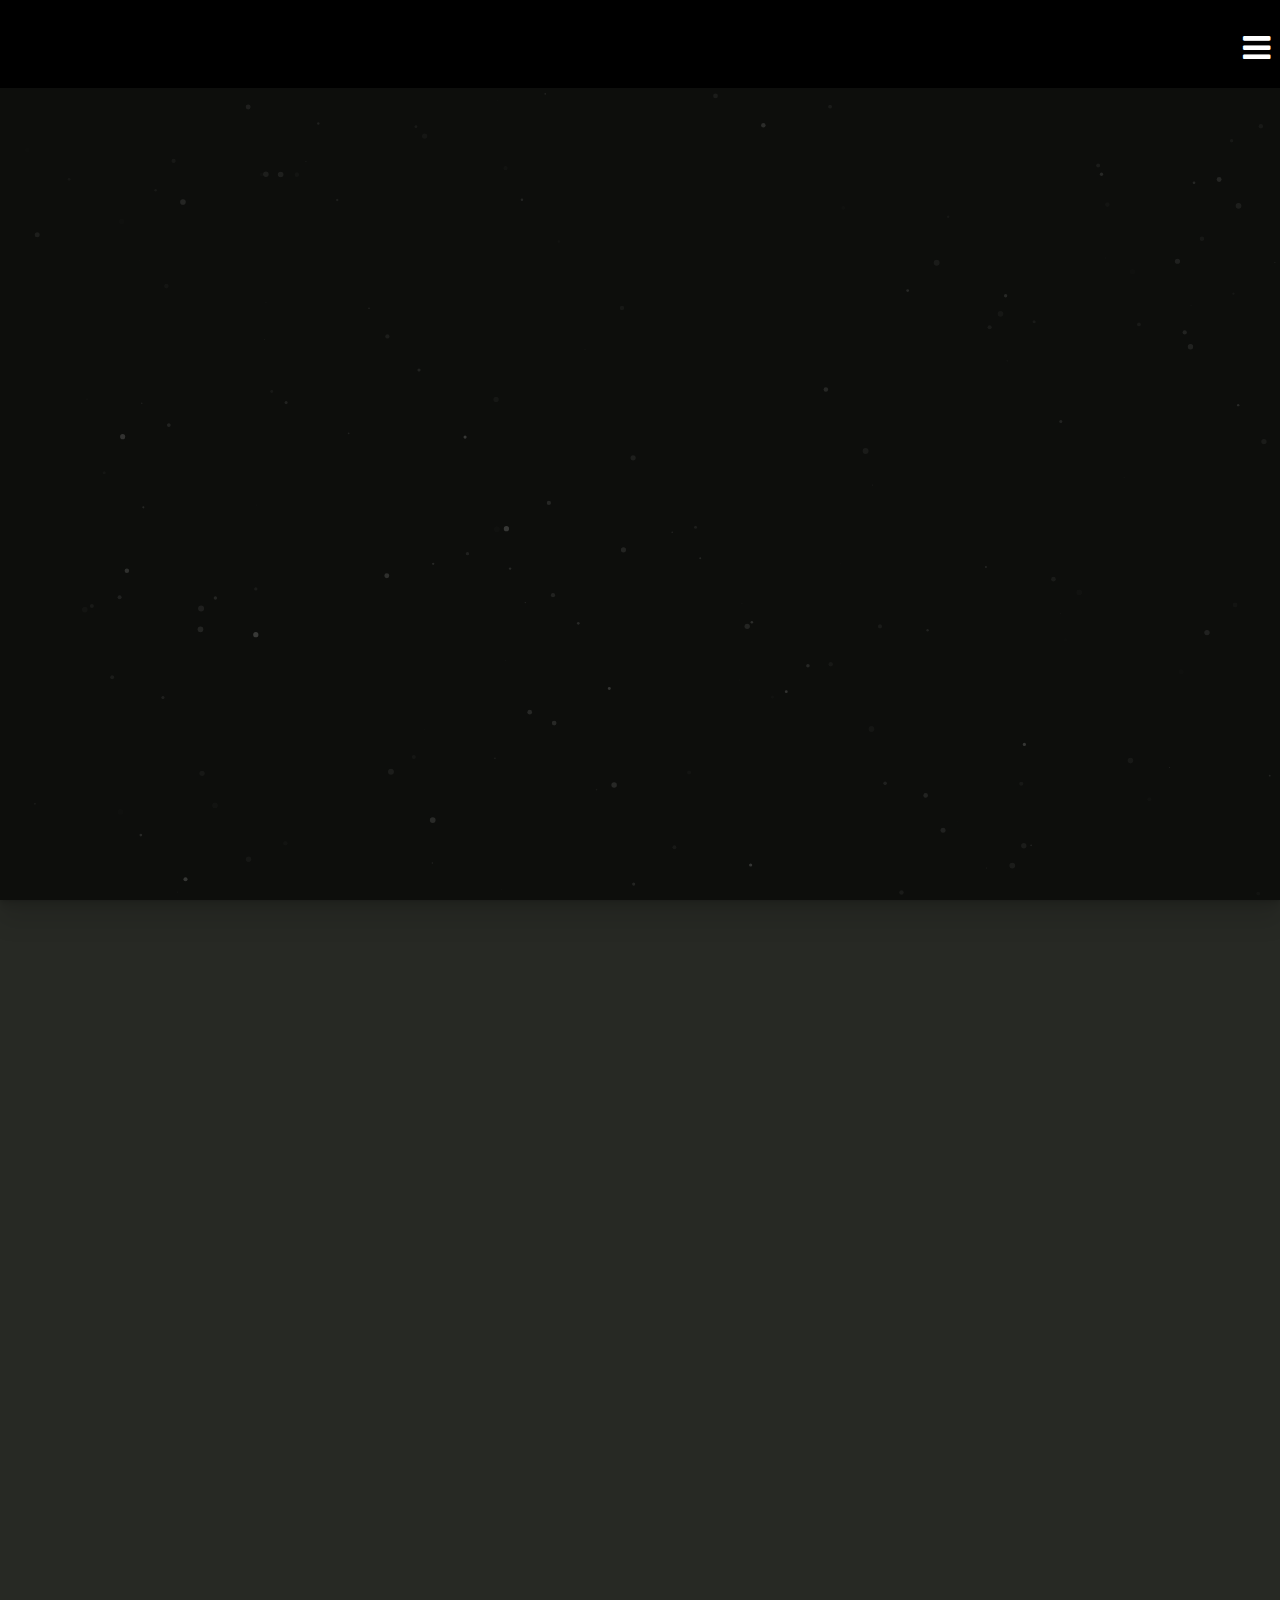
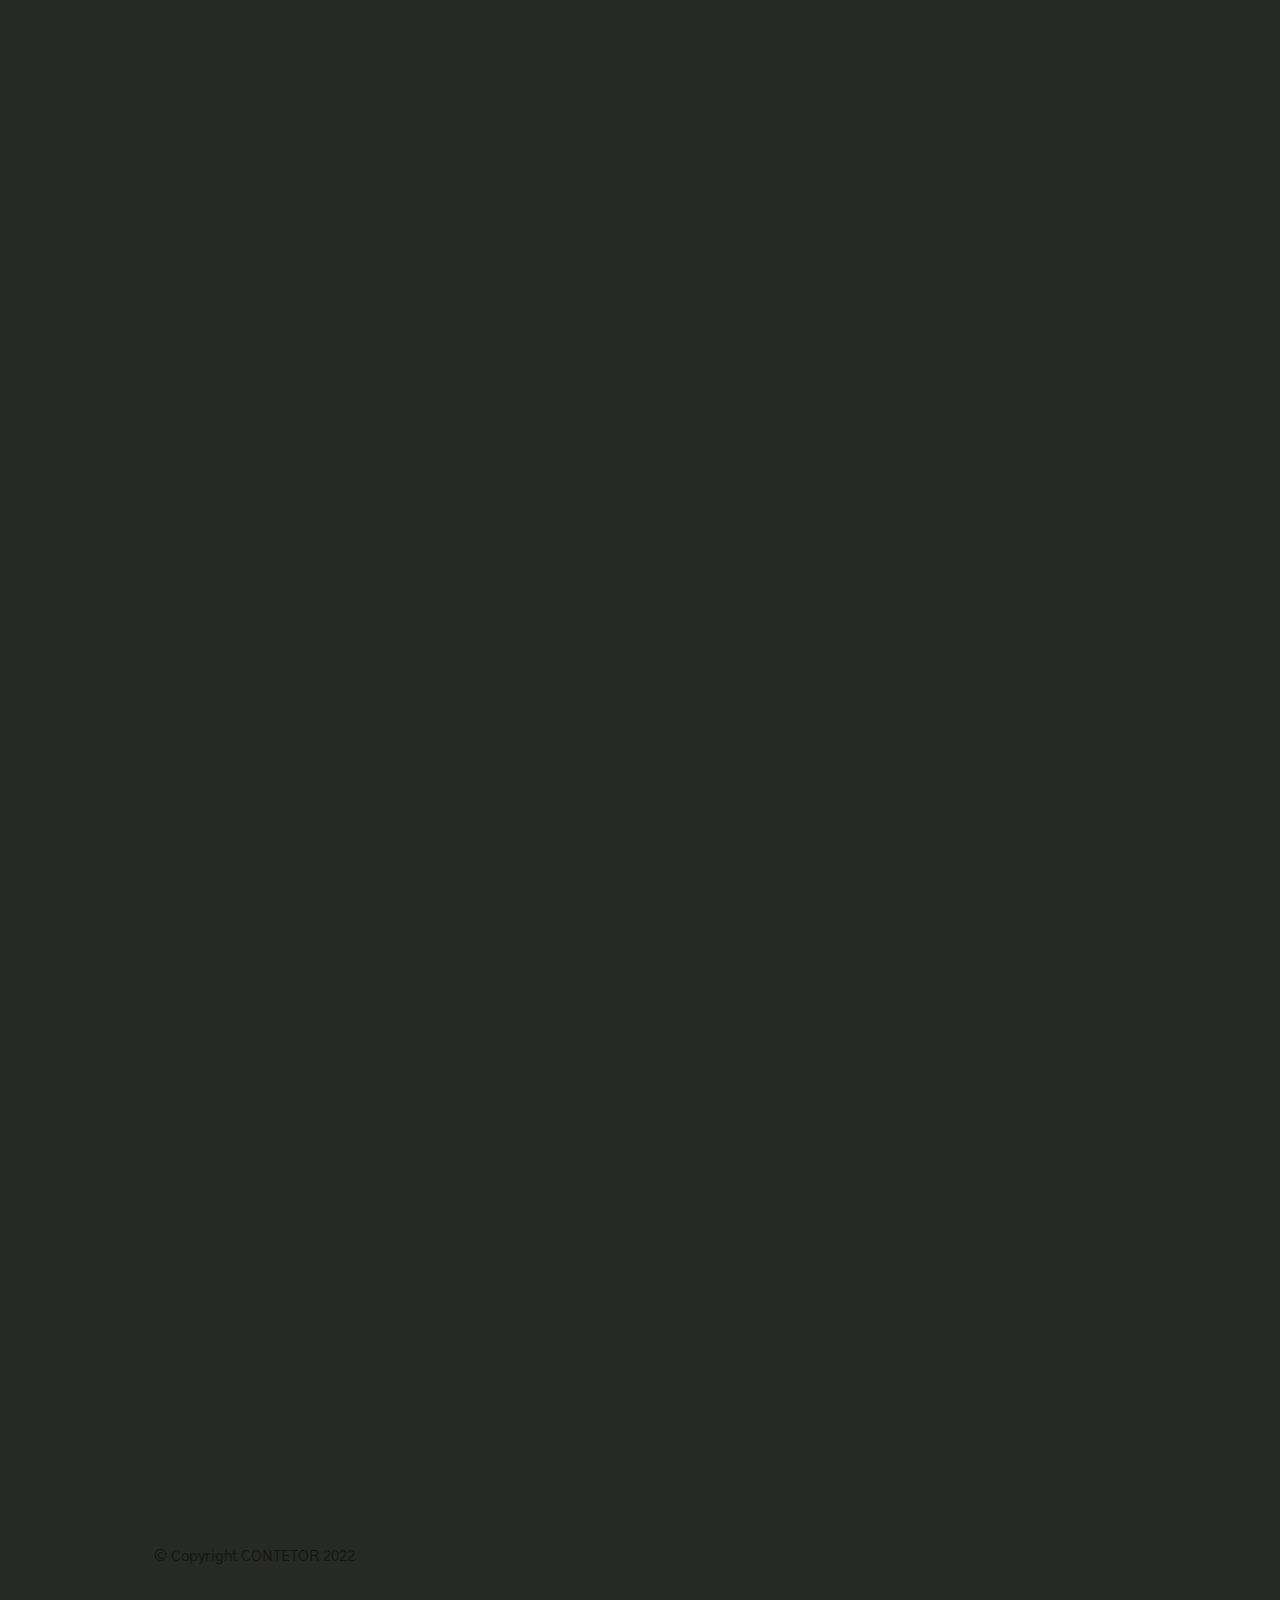
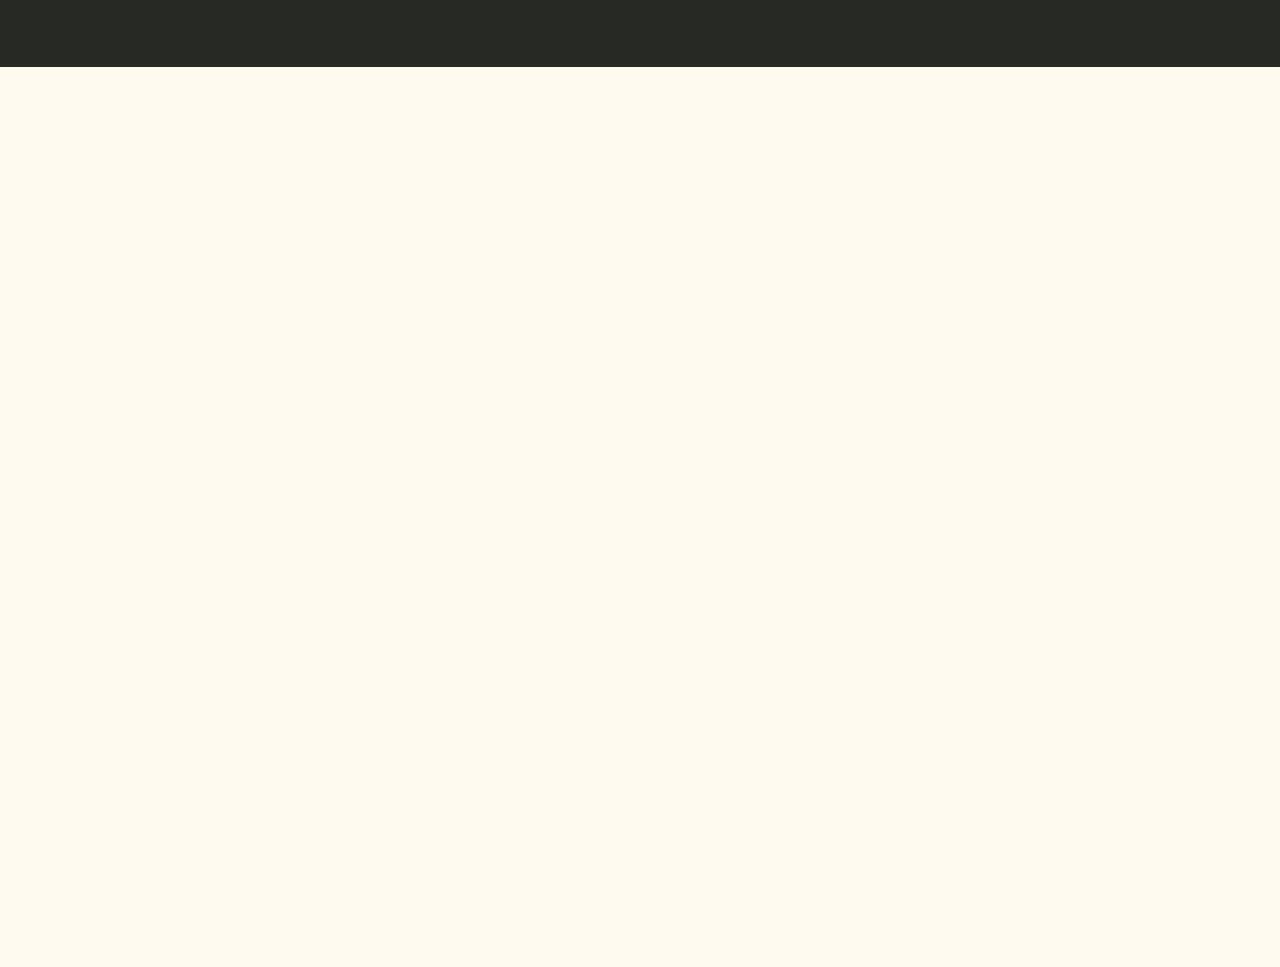
==== index.html @ 41f54528 "first commit" ====
<!DOCTYPE html>
<html class="no-js" lang="en">
<head>

<!--- basic page needs
================================================== -->
<meta charset="utf-8">
<title>Welcome To Contetor</title>
<meta name="description" content="">
<meta name="author" content="">

<!-- mobile specific metas
================================================== -->
<meta name="viewport" content="width=device-width, initial-scale=1">

<!-- CSS
================================================== -->
    <link rel="stylesheet" href="https://cdnjs.cloudflare.com/ajax/libs/font-awesome/4.7.0/css/font-awesome.min.css">
<link rel="stylesheet" href="css/vendor.css">
<link rel="stylesheet" href="css/styles.css">

<!-- favicons
================================================== -->


</head>

<body id="top" class="ss-preload theme-particles">


<!-- preloader
================================================== -->
<div id="preloader">
    <div id="loader" class="dots-fade">
        <div></div>
        <div></div>
        <div></div>
    </div>
</div>


<!-- intro
================================================== -->
<section id="intro" class="s-intro">

    <div id="particles-js" class="s-intro__particles"></div>

    <header class="s-intro__header"> 
        <div class="s-intro__logo">
            <a class="logo" href="index.html">
                <img src="images/logo.jpg" alt="Homepage">
                
            </a>
            
        </div>
            <i class="fa fa-bars navigation"  onclick="openNav()" style="font-size:32px"></i>
          
    </header>  <!-- s-intro__header -->
    <div id="myNav" class="overlay">
        <a href="javascript:void(0)" class="closebtn" onclick="closeNav()">&times;</a>
        <div class="overlay-content">
          <a href="#">Become A creator</a>
          <a href="credit-engine.html">Check your credit score</a>
          <a href="products.html">Products</a>
          <a href="#">Contact Us</a>
          <a href="#">Term of service</a>
          <a href="#">Privacy Policy</a>
        </div>
      </div>
    <div class="row s-intro__content">
        <div class="column">

            <div class="text-pretitle">
                Hello Creator!<i class="fa fa-hand-stop-o" style="margin-left:10px;margin-right:10px;font-size:24px"></i>
                we are glad that you came here!<br>
                Nice to meet you.
            </div>
            <h2 class="text-huge-title" style="color:white;">
            We are preparing something <br>
            exciting  & amazing for you.<br>
            
            
            </h2>
            <h4 class="text-nothuge-title">
            Our  mission is to Make Digital content Sharing    <br>            
            Way More Profitable 
            than it ever was
            </h4>
            

            <div class="s-intro__content-bottom">

                <div class="s-intro__content-bottom-block">
                    <h5>Launching in</h5>
        
                    <div class="counter">
                        <div class="counter__time">
                            <span class="ss-days">000</span>
                            <span>D</span>
                        </div>
                        <div class="counter__time">
                            <span class="ss-hours">00</span>
                            <span>H</span>
                        </div>
                        <div class="counter__time minutes">
                            <span class="ss-minutes">00</span>
                            <span>M</span>
                        </div>
                        <div class="counter__time">
                            <span class="ss-seconds">00</span>
                            <span>S</span>
                        </div>
                    </div>  <!-- end counter -->

                </div> <!-- end s-intro-content__bottom-block -->

                <div class="s-intro__content-bottom-block">

                    <h5>Follow Us</h5>

                    <ul class="social">
                        <li><a href="">FB</a></li>
                        <li><a href="">TW</a></li>
                        <li><a href="">IG</a></li>
                        <li><a href="">DB</a></li>
                        <li><a href="">BH</a></li>
                    </ul>

                </div> <!-- end s-intro-content__bottom-block -->

            </div> <!-- end s-intro-content__bottom -->

        </div>
    </div> <!-- s-intro__content -->

    <!-- <div class="s-intro__notify">
        <button type="button" class="btn--stroke btn--small ss-modal-trigger">
            Notify Me
        </button>
    </div>  s-intro__notify -->

    <div hidden class="s-intro__modal ss-modal">
        <div class="ss-modal__inner">

            <span class="ss-modal__close"></span>

            <svg viewBox="0 0 15 15" fill="none" xmlns="http://www.w3.org/2000/svg" width="30" height="30"><path d="M.5 4.5l7 4 7-4m-13-3h12a1 1 0 011 1v10a1 1 0 01-1 1h-12a1 1 0 01-1-1v-10a1 1 0 011-1z" stroke="var(--color-2-dark)"></path></svg>
            
            <h4>Sign Up</h4>

            <p class="ss-modal__text">
            Be the first to know about the latest updates and
            get exclusive offer on our grand opening.
            </p>

            <form id="mc-form" class="mc-form">
                <input type="email" name="EMAIL" id="mce-EMAIL" class="u-fullwidth text-center" placeholder="Email Address" title="The domain portion of the email address is invalid (the portion after the @)." pattern="^([^\x00-\x20\x22\x28\x29\x2c\x2e\x3a-\x3c\x3e\x40\x5b-\x5d\x7f-\xff]+|\x22([^\x0d\x22\x5c\x80-\xff]|\x5c[\x00-\x7f])*\x22)(\x2e([^\x00-\x20\x22\x28\x29\x2c\x2e\x3a-\x3c\x3e\x40\x5b-\x5d\x7f-\xff]+|\x22([^\x0d\x22\x5c\x80-\xff]|\x5c[\x00-\x7f])*\x22))*\x40([^\x00-\x20\x22\x28\x29\x2c\x2e\x3a-\x3c\x3e\x40\x5b-\x5d\x7f-\xff]+|\x5b([^\x0d\x5b-\x5d\x80-\xff]|\x5c[\x00-\x7f])*\x5d)(\x2e([^\x00-\x20\x22\x28\x29\x2c\x2e\x3a-\x3c\x3e\x40\x5b-\x5d\x7f-\xff]+|\x5b([^\x0d\x5b-\x5d\x80-\xff]|\x5c[\x00-\x7f])*\x5d))*(\.\w{2,})+$" required>
                <input type="submit" name="subscribe" value="Subscribe" class="btn--small btn--primary u-fullwidth">
                <!-- <div style="position: absolute; left: -5000px;" aria-hidden="true"><input type="text" name="b_cdb7b577e41181934ed6a6a44_9a91cfe7b3" tabindex="-1" value=""></div> -->
                <div class="mc-status"></div>
            </form>

        </div> <!-- end ss-modal__inner -->
    </div> <!-- end ss-modal -->

    <div class="s-intro__scroll">
        <a href="#hidden" class="smoothscroll">
            Scroll For More
        </a>
    </div> <!-- s-intro__scroll -->

</section> <!-- end s-intro -->


<!-- hidden element
================================================== -->
<div id="hidden" aria-hidden="true" style="opacity: 0;"></div>


<!-- details
================================================== -->
<section id="details" class="s-details">

    <div class="row">
        <div class="column">

            <h1 class="text-huge-title text-center">
                Hi, We Are Contetor.
            </h1>
           <P>We are <span style="margin-right:10px;font-weight:bolder;color:brown;font-size:28px;">Creator Only</span> Media Sharing Platform<br></P> 
            <nav class="tab-nav">
                <ul class="tab-nav__list"> 
                    <li class="active" data-id="tab-about">
                        <a href="#0">
                            <span>About</span>
                        </a>
                    </li>
                </ul>
            </nav> <!-- end tab-nav -->

            <div class="tab-content">

                <!-- 01 - tab about -->
                <div id="tab-about" class='tab-content__item'>

            <div class="row tab-content__item-header">
                <div class="column">
                    <h2>What do we stand for?<br>Our Vision</h2>
                </div>
            </div>
            <p>
             
                Our vision is to Create products that will allow <span style="margin-right:10px;font-weight:bolder;color:brown;font-size:28px;">
                    Digital Content Creators</span>  to <span style="margin-right:10px;font-weight:bolder;color:brown;font-size:28px;">Monetize</span> their content and social presence More
                efficiently.
                </p>
                <div class="row tab-content__item-header">
                    <div class="column">
                        <h3>Why Do We Exists?<br>Glad You Asked!</h3>
                    </div>
                </div>
                <h5>A quick recap to get you going.</h5><br>
                <p>
                    In past 60 years or so of "The Internet",out of many thing that it has impacted,one 
                    that stands at the top is ,"How it changed the content and Media Consumption Entirely."
                        </p>
                        <p>
                        How with the advent of Social Media and platforms like YouTube and TikTok brought in billions of user 
                        at the finguretip of Creators.<br>
                        Like imagine being a "Painter" or "Artist In general" in 50's or even 60's.Getting known within a town 
                        was more than acchievable for most of them and Forget about making sustainable earning throught their Art, 
                        most of them had to survive in poverty.
                        </p>
                        <p>
                        But in the world today Creators are previliged with the internet and the costless content sharing,
                        that they  can use to gain millions of followers and hence thousands of dollers into their bank account per month.

                        </p>
                        <p>
                        But Can Every Creator do that?<br>Can you just start Creating Contents and start making moeny out of it?<br>
                        The obvious answer is No!Everyone knows it.<br>

                        
                        </p>
                        <p>
                        But Why Can't they?<br>
                        If you look at the Internet today it's just content in some form be it Paintings, 
                        Photogrphy, Memes, Poetry or Blogs in some form or Other.<br>
                        And still Most of those creators gets nothing in return of what they create.
                        </p>
                        <h5>Before we continue, it is worth understanding who actually are Digital content creators?</h5>
                        <p>
                        "Digital Content Creators" is a refrence to any Individual or Business who are involved with creation
                        of original content and sharing those content digitally to accquire userbase with the purpose of generating 
                        revenue from it.
                        </p>
                        <h5>What's the problem of sharing content digitally?<br>
                        And why is it the toughest time for creators to Grow?</h5>
                        <p>
                            Social Media and sharing contnet through it has some major drawbacks that can't be ignored.<br>
                        </p> 
                            <ul>
                                <li>
                                    <h5>Your Content Can't make money for you.</h5>
                                    <p>
                                        If you aren't creating video content, hardly is there chance that your content 
                                        can make money for you.<i>"How Great it Might be."</i><br>
                                        Insted it's your profile and followers that can make money for you.
                                    </p>
                                    <p>
                                        Like in most of the cases a post with <i>"100K" likes</i> on Instagram is worth equal to that with <i>
                                            "1 Like " on it.
                                        </i><br>
                                        You may argue that someone with "100k likes " will get to earn, but that post in itself never earns,
                                        but insted the profile that earns for them.
                                    </p>
                                </li>
                                <li>
                                    <h5>The algoritham trap</h5>
                                    <p>
                                        In the world today, where everyone wishes to become a content creator, each passing day
                                        it's getting tougher to be able to create contents that isn't generating any value to you.<br>

                                        For an average growth of first "10k " it takes a creator approximatly 3 years on Instagram.<br>

                                        And Algoritham adding the cheery to cake, makes it nearly impossible for new creators to grow.<br>
                                        Like the more your post performs, more user it is likely reach and to boost your performance you,
                                        need more followers.<br>
                                        And you are basically left with one of these two choices.<br>
                                        <ul>
                                            <li>
                                                Wish that your content go Viral someday.
                                            </li>
                                            <li>
                                                Keep Wishing untill that someday arrives.
                                            </li>
                                        </ul>
                                    
                                    </p>
                                </li>
                            </ul>
                        <h5>So what can you as a creator Do?</h5>
                        <p>
                            Up untill now, your only chance was to keep wishing but now <br>
                            <span style="margin-right:10px;font-weight:bolder;color:brown;font-size:28px;"><i>You have Contetor</i></span> 
                            <br>A platform desgined specifically to help creator earn from each post that they create.

                        </p>

                        <p>
                            To Know how are we willing to help creators and change the way content is shared digitally.<br>
                           
                        </p>
            <a href="products.html">Browse our Products to learn more.</a>
                </div> <!-- end 01 - tab about -->
               
                <!-- 02 - tab services -->
               
            <!-- footer  -->
            <footer>
                <div class="ss-copyright">
                    <span>© Copyright CONTETOR 2022</span> 
                    
                </div>
            </footer>

        </div>
    </div>

    <div class="ss-go-top">
        <a class="smoothscroll" title="Back to Top" href="#top">
            <span>Back to Top</span>
            <svg viewBox="0 0 15 15" fill="none" xmlns="http://www.w3.org/2000/svg" width="26" height="26"><path d="M7.5 1.5l.354-.354L7.5.793l-.354.353.354.354zm-.354.354l4 4 .708-.708-4-4-.708.708zm0-.708l-4 4 .708.708 4-4-.708-.708zM7 1.5V14h1V1.5H7z" fill="currentColor"></path></svg>
            </a>
    </div> <!-- end ss-go-top -->

</section> <!-- end s-details -->


<!-- Java Script
================================================== -->
<script>
    function openNav() {
        document.getElementById("myNav").style.width = "100%";
      }
      
      /* Close */
      function closeNav() {
        document.getElementById("myNav").style.width = "0%";
      }

</script>
<script src="js/plugins.js"></script>
<script src="js/main.js"></script>
    <script src="js/particles.min.js"></script>
    <script src="js/particle-settings.js"></script>
</body>

</html>
---- css/vendor.css ----
/* ===================================================================
 *  Knox Third-party Stylesheets
 *  Template Ver. 1.0.0
 *  03-22-2021
 * -------------------------------------------------------------------
 *
 *  TOC:
 *  # PrismJS
 *  # Swiper 
 *
 *
 * ------------------------------------------------------------------- */


/* ===================================================================
 * # PrismJS 1.20.0
 *   https://prismjs.com/download.html#themes=prism-tomorrow&languages=markup+css+clike+javascript+markup-templating+php
 *   
 *   prism.js tomorrow night eighties for JavaScript, CoffeeScript, CSS and HTML
 *   Based on https://github.com/chriskempson/tomorrow-theme
 *   @author Rose Pritchard
 * ------------------------------------------------------------------- */
code[class*="language-"],
pre[class*="language-"] {
    color           : #ccc;
    background      : none;
    font-family     : var(--font-mono);
    font-size       : calc(var(--text-size) * 0.9444);
    text-align      : left;
    white-space     : pre;
    word-spacing    : normal;
    word-break      : normal;
    word-wrap       : normal;
    line-height     : var(--vspace-1);
    -moz-tab-size   : 4;
    -o-tab-size     : 4;
    tab-size        : 4;
    -webkit-hyphens : none;
    -moz-hyphens    : none;
    -ms-hyphens     : none;
    hyphens         : none;
}

/* Code blocks */
pre[class*="language-"] {
    padding  : var(--vspace-0_5) 0 var(--vspace-1);
    margin   : 0;
    overflow : auto;
}

:not(pre)>code[class*="language-"],
pre[class*="language-"] {
    background : #2d2d2d;
}

/* Inline code */
:not(pre)>code[class*="language-"] {
    padding     : .1em;
    white-space : normal;
}

.token.comment,
.token.block-comment,
.token.prolog,
.token.doctype,
.token.cdata {
    color : #999;
}

.token.punctuation {
    color : #ccc;
}

.token.tag,
.token.attr-name,
.token.namespace,
.token.deleted {
    color : #e2777a;
}

.token.function-name {
    color : #6196cc;
}

.token.boolean,
.token.number,
.token.function {
    color : #f08d49;
}

.token.property,
.token.class-name,
.token.constant,
.token.symbol {
    color : #f8c555;
}

.token.selector,
.token.important,
.token.atrule,
.token.keyword,
.token.builtin {
    color : #cc99cd;
}

.token.string,
.token.char,
.token.attr-value,
.token.regex,
.token.variable {
    color : #7ec699;
}

.token.operator,
.token.entity,
.token.url {
    color : #67cdcc;
}

.token.important,
.token.bold {
    font-weight : bold;
}

.token.italic {
    font-style : italic;
}

.token.entity {
    cursor : help;
}

.token.inserted {
    color : green;
}


/* ===================================================================
 * # Swiper 6.4.5
 *   Most modern mobile touch slider and framework with hardware accelerated transitions
 *   https://swiperjs.com
 *
 *   Copyright 2014-2020 Vladimir Kharlampidi
 *
 *   Released under the MIT License
 *
 *   Released on: December 18, 2020
 * ------------------------------------------------------------------- */
@font-face {
    font-family : "swiper-icons";
    src         : url("data:application/font-woff;charset=utf-8;base64, [base64]//wADZ2x5ZgAAAywAAADMAAAD2MHtryVoZWFkAAABbAAAADAAAAA2E2+eoWhoZWEAAAGcAAAAHwAAACQC9gDzaG10eAAAAigAAAAZAAAArgJkABFsb2NhAAAC0AAAAFoAAABaFQAUGG1heHAAAAG8AAAAHwAAACAAcABAbmFtZQAAA/gAAAE5AAACXvFdBwlwb3N0AAAFNAAAAGIAAACE5s74hXjaY2BkYGAAYpf5Hu/j+W2+MnAzMYDAzaX6QjD6/4//Bxj5GA8AuRwMYGkAPywL13jaY2BkYGA88P8Agx4j+/8fQDYfA1AEBWgDAIB2BOoAeNpjYGRgYNBh4GdgYgABEMnIABJzYNADCQAACWgAsQB42mNgYfzCOIGBlYGB0YcxjYGBwR1Kf2WQZGhhYGBiYGVmgAFGBiQQkOaawtDAoMBQxXjg/wEGPcYDDA4wNUA2CCgwsAAAO4EL6gAAeNpj2M0gyAACqxgGNWBkZ2D4/wMA+xkDdgAAAHjaY2BgYGaAYBkGRgYQiAHyGMF8FgYHIM3DwMHABGQrMOgyWDLEM1T9/w8UBfEMgLzE////P/5//f/V/xv+r4eaAAeMbAxwIUYmIMHEgKYAYjUcsDAwsLKxc3BycfPw8jEQA/[base64]/uznmfPFBNODM2K7MTQ45YEAZqGP81AmGGcF3iPqOop0r1SPTaTbVkfUe4HXj97wYE+yNwWYxwWu4v1ugWHgo3S1XdZEVqWM7ET0cfnLGxWfkgR42o2PvWrDMBSFj/IHLaF0zKjRgdiVMwScNRAoWUoH78Y2icB/yIY09An6AH2Bdu/UB+yxopYshQiEvnvu0dURgDt8QeC8PDw7Fpji3fEA4z/PEJ6YOB5hKh4dj3EvXhxPqH/SKUY3rJ7srZ4FZnh1PMAtPhwP6fl2PMJMPDgeQ4rY8YT6Gzao0eAEA409DuggmTnFnOcSCiEiLMgxCiTI6Cq5DZUd3Qmp10vO0LaLTd2cjN4fOumlc7lUYbSQcZFkutRG7g6JKZKy0RmdLY680CDnEJ+UMkpFFe1RN7nxdVpXrC4aTtnaurOnYercZg2YVmLN/d/gczfEimrE/fs/bOuq29Zmn8tloORaXgZgGa78yO9/cnXm2BpaGvq25Dv9S4E9+5SIc9PqupJKhYFSSl47+Qcr1mYNAAAAeNptw0cKwkAAAMDZJA8Q7OUJvkLsPfZ6zFVERPy8qHh2YER+3i/BP83vIBLLySsoKimrqKqpa2hp6+jq6RsYGhmbmJqZSy0sraxtbO3sHRydnEMU4uR6yx7JJXveP7WrDycAAAAAAAH//wACeNpjYGRgYOABYhkgZgJCZgZNBkYGLQZtIJsFLMYAAAw3ALgAeNolizEKgDAQBCchRbC2sFER0YD6qVQiBCv/H9ezGI6Z5XBAw8CBK/m5iQQVauVbXLnOrMZv2oLdKFa8Pjuru2hJzGabmOSLzNMzvutpB3N42mNgZGBg4GKQYzBhYMxJLMlj4GBgAYow/P/PAJJhLM6sSoWKfWCAAwDAjgbRAAB42mNgYGBkAIIbCZo5IPrmUn0hGA0AO8EFTQAA") format("woff");
    font-weight : 400;
    font-style  : normal;
}

:root {
    --swiper-theme-color : #007aff;
}

.swiper-container {
    margin-left  : auto;
    margin-right : auto;
    position     : relative;
    overflow     : hidden;
    list-style   : none;
    padding      : 0;
    /* Fix of Webkit flickering */
    z-index      : 1;
}

.swiper-container-vertical>.swiper-wrapper {
    flex-direction : column;
}

.swiper-wrapper {
    position            : relative;
    width               : 100%;
    height              : 100%;
    z-index             : 1;
    display             : flex;
    transition-property : transform;
    box-sizing          : content-box;
}

.swiper-container-android .swiper-slide,
.swiper-wrapper {
    transform : translate3d(0px, 0, 0);
}

.swiper-container-multirow>.swiper-wrapper {
    flex-wrap : wrap;
}

.swiper-container-multirow-column>.swiper-wrapper {
    flex-wrap      : wrap;
    flex-direction : column;
}

.swiper-container-free-mode>.swiper-wrapper {
    transition-timing-function : ease-out;
    margin                     : 0 auto;
}

.swiper-slide {
    flex-shrink         : 0;
    width               : 100%;
    height              : 100%;
    position            : relative;
    transition-property : transform;
}

.swiper-slide-invisible-blank {
    visibility : hidden;
}

/* Auto Height */
.swiper-container-autoheight,
.swiper-container-autoheight .swiper-slide {
    height : auto;
}

.swiper-container-autoheight .swiper-wrapper {
    align-items         : flex-start;
    transition-property : transform, height;
}

/* 3D Effects */
.swiper-container-3d {
    perspective : 1200px;
}

.swiper-container-3d .swiper-wrapper,
.swiper-container-3d .swiper-slide,
.swiper-container-3d .swiper-slide-shadow-left,
.swiper-container-3d .swiper-slide-shadow-right,
.swiper-container-3d .swiper-slide-shadow-top,
.swiper-container-3d .swiper-slide-shadow-bottom,
.swiper-container-3d .swiper-cube-shadow {
    transform-style : preserve-3d;
}

.swiper-container-3d .swiper-slide-shadow-left,
.swiper-container-3d .swiper-slide-shadow-right,
.swiper-container-3d .swiper-slide-shadow-top,
.swiper-container-3d .swiper-slide-shadow-bottom {
    position       : absolute;
    left           : 0;
    top            : 0;
    width          : 100%;
    height         : 100%;
    pointer-events : none;
    z-index        : 10;
}

.swiper-container-3d .swiper-slide-shadow-left {
    background-image : linear-gradient(to left, rgba(0, 0, 0, 0.5), rgba(0, 0, 0, 0));
}

.swiper-container-3d .swiper-slide-shadow-right {
    background-image : linear-gradient(to right, rgba(0, 0, 0, 0.5), rgba(0, 0, 0, 0));
}

.swiper-container-3d .swiper-slide-shadow-top {
    background-image : linear-gradient(to top, rgba(0, 0, 0, 0.5), rgba(0, 0, 0, 0));
}

.swiper-container-3d .swiper-slide-shadow-bottom {
    background-image : linear-gradient(to bottom, rgba(0, 0, 0, 0.5), rgba(0, 0, 0, 0));
}

/* CSS Mode */
.swiper-container-css-mode>.swiper-wrapper {
    overflow           : auto;
    scrollbar-width    : none;
    /* For Firefox */
    -ms-overflow-style : none;
    /* For Internet Explorer and Edge */
}

.swiper-container-css-mode>.swiper-wrapper::-webkit-scrollbar {
    display : none;
}

.swiper-container-css-mode>.swiper-wrapper>.swiper-slide {
    scroll-snap-align : start start;
}

.swiper-container-horizontal.swiper-container-css-mode>.swiper-wrapper {
    scroll-snap-type : x mandatory;
}

.swiper-container-vertical.swiper-container-css-mode>.swiper-wrapper {
    scroll-snap-type : y mandatory;
}

:root {
    --swiper-navigation-size  : 44px;
    /*
    --swiper-navigation-color : var(--swiper-theme-color);
    */
}

.swiper-button-prev,
.swiper-button-next {
    position        : absolute;
    top             : 50%;
    width           : calc(var(--swiper-navigation-size) / 44 * 27);
    height          : var(--swiper-navigation-size);
    margin-top      : calc(-1 * var(--swiper-navigation-size) / 2);
    z-index         : 10;
    cursor          : pointer;
    display         : flex;
    align-items     : center;
    justify-content : center;
    color           : var(--swiper-navigation-color, var(--swiper-theme-color));
}

.swiper-button-prev.swiper-button-disabled,
.swiper-button-next.swiper-button-disabled {
    opacity        : 0.35;
    cursor         : auto;
    pointer-events : none;
}

.swiper-button-prev:after,
.swiper-button-next:after {
    font-family    : swiper-icons;
    font-size      : var(--swiper-navigation-size);
    text-transform : none !important;
    letter-spacing : 0;
    text-transform : none;
    font-variant   : initial;
    line-height    : 1;
}

.swiper-button-prev,
.swiper-container-rtl .swiper-button-next {
    left  : 10px;
    right : auto;
}

.swiper-button-prev:after,
.swiper-container-rtl .swiper-button-next:after {
    content : "prev";
}

.swiper-button-next,
.swiper-container-rtl .swiper-button-prev {
    right : 10px;
    left  : auto;
}

.swiper-button-next:after,
.swiper-container-rtl .swiper-button-prev:after {
    content : "next";
}

.swiper-button-prev.swiper-button-white,
.swiper-button-next.swiper-button-white {
    --swiper-navigation-color : #ffffff;
}

.swiper-button-prev.swiper-button-black,
.swiper-button-next.swiper-button-black {
    --swiper-navigation-color : #000000;
}

.swiper-button-lock {
    display : none;
}

:root {
    /*
    --swiper-pagination-color: var(--swiper-theme-color);
    */
}

.swiper-pagination {
    position   : absolute;
    text-align : center;
    transition : 300ms opacity;
    transform  : translate3d(0, 0, 0);
    z-index    : 10;
}

.swiper-pagination.swiper-pagination-hidden {
    opacity : 0;
}

/* Common Styles */
.swiper-pagination-fraction,
.swiper-pagination-custom,
.swiper-container-horizontal>.swiper-pagination-bullets {
    bottom : 10px;
    left   : 0;
    width  : 100%;
}

/* Bullets */
.swiper-pagination-bullets-dynamic {
    overflow  : hidden;
    font-size : 0;
}

.swiper-pagination-bullets-dynamic .swiper-pagination-bullet {
    transform : scale(0.33);
    position  : relative;
}

.swiper-pagination-bullets-dynamic .swiper-pagination-bullet-active {
    transform : scale(1);
}

.swiper-pagination-bullets-dynamic .swiper-pagination-bullet-active-main {
    transform : scale(1);
}

.swiper-pagination-bullets-dynamic .swiper-pagination-bullet-active-prev {
    transform : scale(0.66);
}

.swiper-pagination-bullets-dynamic .swiper-pagination-bullet-active-prev-prev {
    transform : scale(0.33);
}

.swiper-pagination-bullets-dynamic .swiper-pagination-bullet-active-next {
    transform : scale(0.66);
}

.swiper-pagination-bullets-dynamic .swiper-pagination-bullet-active-next-next {
    transform : scale(0.33);
}

.swiper-pagination-bullet {
    width         : 8px;
    height        : 8px;
    display       : inline-block;
    border-radius : 100%;
    background    : #000;
    opacity       : 0.2;
}

button.swiper-pagination-bullet {
    border             : none;
    margin             : 0;
    padding            : 0;
    box-shadow         : none;
    -webkit-appearance : none;
    -moz-appearance    : none;
    appearance         : none;
}

.swiper-pagination-clickable .swiper-pagination-bullet {
    cursor : pointer;
}

.swiper-pagination-bullet-active {
    opacity    : 1;
    background : var(--swiper-pagination-color, var(--swiper-theme-color));
}

.swiper-container-vertical>.swiper-pagination-bullets {
    right     : 10px;
    top       : 50%;
    transform : translate3d(0px, -50%, 0);
}

.swiper-container-vertical>.swiper-pagination-bullets .swiper-pagination-bullet {
    margin  : 6px 0;
    display : block;
}

.swiper-container-vertical>.swiper-pagination-bullets.swiper-pagination-bullets-dynamic {
    top       : 50%;
    transform : translateY(-50%);
    width     : 8px;
}

.swiper-container-vertical>.swiper-pagination-bullets.swiper-pagination-bullets-dynamic .swiper-pagination-bullet {
    display    : inline-block;
    transition : 200ms transform, 200ms top;
}

.swiper-container-horizontal>.swiper-pagination-bullets .swiper-pagination-bullet {
    margin : 0 4px;
}

.swiper-container-horizontal>.swiper-pagination-bullets.swiper-pagination-bullets-dynamic {
    left        : 50%;
    transform   : translateX(-50%);
    white-space : nowrap;
}

.swiper-container-horizontal>.swiper-pagination-bullets.swiper-pagination-bullets-dynamic .swiper-pagination-bullet {
    transition : 200ms transform, 200ms left;
}

.swiper-container-horizontal.swiper-container-rtl>.swiper-pagination-bullets-dynamic .swiper-pagination-bullet {
    transition : 200ms transform, 200ms right;
}

/* Progress */
.swiper-pagination-progressbar {
    background : rgba(0, 0, 0, 0.25);
    position   : absolute;
}

.swiper-pagination-progressbar .swiper-pagination-progressbar-fill {
    background       : var(--swiper-pagination-color, var(--swiper-theme-color));
    position         : absolute;
    left             : 0;
    top              : 0;
    width            : 100%;
    height           : 100%;
    transform        : scale(0);
    transform-origin : left top;
}

.swiper-container-rtl .swiper-pagination-progressbar .swiper-pagination-progressbar-fill {
    transform-origin : right top;
}

.swiper-container-horizontal>.swiper-pagination-progressbar,
.swiper-container-vertical>.swiper-pagination-progressbar.swiper-pagination-progressbar-opposite {
    width  : 100%;
    height : 4px;
    left   : 0;
    top    : 0;
}

.swiper-container-vertical>.swiper-pagination-progressbar,
.swiper-container-horizontal>.swiper-pagination-progressbar.swiper-pagination-progressbar-opposite {
    width  : 4px;
    height : 100%;
    left   : 0;
    top    : 0;
}

.swiper-pagination-white {
    --swiper-pagination-color : #ffffff;
}

.swiper-pagination-black {
    --swiper-pagination-color : #000000;
}

.swiper-pagination-lock {
    display : none;
}

/* Scrollbar */
.swiper-scrollbar {
    border-radius    : 10px;
    position         : relative;
    -ms-touch-action : none;
    background       : rgba(0, 0, 0, 0.1);
}

.swiper-container-horizontal>.swiper-scrollbar {
    position : absolute;
    left     : 1%;
    bottom   : 3px;
    z-index  : 50;
    height   : 5px;
    width    : 98%;
}

.swiper-container-vertical>.swiper-scrollbar {
    position : absolute;
    right    : 3px;
    top      : 1%;
    z-index  : 50;
    width    : 5px;
    height   : 98%;
}

.swiper-scrollbar-drag {
    height        : 100%;
    width         : 100%;
    position      : relative;
    background    : rgba(0, 0, 0, 0.5);
    border-radius : 10px;
    left          : 0;
    top           : 0;
}

.swiper-scrollbar-cursor-drag {
    cursor : move;
}

.swiper-scrollbar-lock {
    display : none;
}

.swiper-zoom-container {
    width           : 100%;
    height          : 100%;
    display         : flex;
    justify-content : center;
    align-items     : center;
    text-align      : center;
}

.swiper-zoom-container>img,
.swiper-zoom-container>svg,
.swiper-zoom-container>canvas {
    max-width  : 100%;
    max-height : 100%;
    object-fit : contain;
}

.swiper-slide-zoomed {
    cursor : move;
}

/* Preloader */
:root {
    /*
    --swiper-preloader-color: var(--swiper-theme-color);
    */
}

.swiper-lazy-preloader {
    width            : 42px;
    height           : 42px;
    position         : absolute;
    left             : 50%;
    top              : 50%;
    margin-left      : -21px;
    margin-top       : -21px;
    z-index          : 10;
    transform-origin : 50%;
    animation        : swiper-preloader-spin 1s infinite linear;
    box-sizing       : border-box;
    border           : 4px solid var(--swiper-preloader-color, var(--swiper-theme-color));
    border-radius    : 50%;
    border-top-color : transparent;
}

.swiper-lazy-preloader-white {
    --swiper-preloader-color : #fff;
}

.swiper-lazy-preloader-black {
    --swiper-preloader-color : #000;
}

@keyframes swiper-preloader-spin {
    100% {
        transform : rotate(360deg);
    }
}

/* a11y */
.swiper-container .swiper-notification {
    position       : absolute;
    left           : 0;
    top            : 0;
    pointer-events : none;
    opacity        : 0;
    z-index        : -1000;
}

.swiper-container-fade.swiper-container-free-mode .swiper-slide {
    transition-timing-function : ease-out;
}

.swiper-container-fade .swiper-slide {
    pointer-events      : none;
    transition-property : opacity;
}

.swiper-container-fade .swiper-slide .swiper-slide {
    pointer-events : none;
}

.swiper-container-fade .swiper-slide-active,
.swiper-container-fade .swiper-slide-active .swiper-slide-active {
    pointer-events : auto;
}

.swiper-container-cube {
    overflow : visible;
}

.swiper-container-cube .swiper-slide {
    pointer-events              : none;
    -webkit-backface-visibility : hidden;
    backface-visibility         : hidden;
    z-index                     : 1;
    visibility                  : hidden;
    transform-origin            : 0 0;
    width                       : 100%;
    height                      : 100%;
}

.swiper-container-cube .swiper-slide .swiper-slide {
    pointer-events : none;
}

.swiper-container-cube.swiper-container-rtl .swiper-slide {
    transform-origin : 100% 0;
}

.swiper-container-cube .swiper-slide-active,
.swiper-container-cube .swiper-slide-active .swiper-slide-active {
    pointer-events : auto;
}

.swiper-container-cube .swiper-slide-active,
.swiper-container-cube .swiper-slide-next,
.swiper-container-cube .swiper-slide-prev,
.swiper-container-cube .swiper-slide-next+.swiper-slide {
    pointer-events : auto;
    visibility     : visible;
}

.swiper-container-cube .swiper-slide-shadow-top,
.swiper-container-cube .swiper-slide-shadow-bottom,
.swiper-container-cube .swiper-slide-shadow-left,
.swiper-container-cube .swiper-slide-shadow-right {
    z-index                     : 0;
    -webkit-backface-visibility : hidden;
    backface-visibility         : hidden;
}

.swiper-container-cube .swiper-cube-shadow {
    position       : absolute;
    left           : 0;
    bottom         : 0px;
    width          : 100%;
    height         : 100%;
    background     : #000;
    opacity        : 0.6;
    -webkit-filter : blur(50px);
    filter         : blur(50px);
    z-index        : 0;
}

.swiper-container-flip {
    overflow : visible;
}

.swiper-container-flip .swiper-slide {
    pointer-events              : none;
    -webkit-backface-visibility : hidden;
    backface-visibility         : hidden;
    z-index                     : 1;
}

.swiper-container-flip .swiper-slide .swiper-slide {
    pointer-events : none;
}

.swiper-container-flip .swiper-slide-active,
.swiper-container-flip .swiper-slide-active .swiper-slide-active {
    pointer-events : auto;
}

.swiper-container-flip .swiper-slide-shadow-top,
.swiper-container-flip .swiper-slide-shadow-bottom,
.swiper-container-flip .swiper-slide-shadow-left,
.swiper-container-flip .swiper-slide-shadow-right {
    z-index                     : 0;
    -webkit-backface-visibility : hidden;
    backface-visibility         : hidden;
}
---- css/styles.css ----
/* =================================================================== 
 *  Knox Main Stylesheet
 *  Ver. 1.0.0
 *  03-23-2021
 * ------------------------------------------------------------------
 *
 *  TOC:
 *  # SETTINGS
 *      ## fonts 
 *      ## colors
 *      ## spacing and typescale
 *      ## grid variables
 *  # NORMALIZE
 *  # BASE SETUP
 *  # GRID
 *      ## large screen devices 
 *      ## medium screen devices 
 *      ## tablet devices 
 *      ## mobile devices 
 *      ## small screen devices 
 *  # UTILITY CLASSES
 *  # TYPOGRAPHY
 *      ## base type styles
 *      ## additional typography & helper classes
 *      ## lists
 *      ## spacing
 *  # PRELOADER
 *      ## page loaded
 *  # FORM
 *      ## style placeholder text
 *      ## change autocomplete styles in Chrome
 *  # BUTTONS
 *  # TABLE
 *  # COMPONENTS
 *      ## pagination
 *      ## alert box
 *      ## skillbars 
 *      ## stats tabs
 *  # PROJECT-WIDE SHARED STYLES
 *      ## media classes
 *      ## theme-specific typography classes
 *  # INTRO
 *      ## intro background
 *      ## intro slider
 *      ## intro particles
 *      ## intro header
 *      ## intro content
 *      ## intro counter
 *      ## intro social
 *      ## intro notify
 *      ## modal 
 *      ## intro scrolldown
 *      ## intro transitions
 *  # DETAILS
 *      ## tabs
 *      ## services
 *      ## contact
 *      ## go top
 *      ## footer 
 *
 * ------------------------------------------------------------------ */


/* ===================================================================
 * # SETTINGS
 *
 *
 * ------------------------------------------------------------------- */

/* ------------------------------------------------------------------- 
 * ## fonts 
 * ------------------------------------------------------------------- */
@import url("https://fonts.googleapis.com/css2?family=Lora:ital,wght@0,400;0,500;0,600;1,400;1,500;1,600&family=Marcellus&family=Gothic+A1:wght@300;400;500;600;700&display=fallback");

:root {
    --font-1    : "Lora", serif;
    --font-2    : "Gothic A1", sans-serif;
    --font-3    : "Marcellus", serif;

    /* monospace
    */
    --font-mono : Consolas, "Andale Mono", Courier, "Courier New", monospace;
}

/* ------------------------------------------------------------------- 
 * ## colors
 * ------------------------------------------------------------------- */
:root {

    /* color-1(#5B5E53)
     * color-2(#36151E)
     * color-3(#FFE4AF)
     */
    --color-1                      : hsla(76, 6%, 35%, 1);
    --color-2                      : hsla(344, 44%, 25%, 1);
    --color-3                      : hsla(40, 100%, 75%, 1);

    /* theme color variations
     */
    --color-1-lighter              : hsla(76, 6%, 55%, 1);
    --color-1-light                : hsla(76, 6%, 45%, 1);
    --color-1-dark                 : hsla(76, 6%, 25%, 1);
    --color-1-darker               : hsla(76, 6%, 15%, 1);
    --color-2-lighter              : hsla(344, 44%, 45%, 1);
    --color-2-light                : hsla(344, 44%, 35%, 1);
    --color-2-dark                 : hsla(344, 44%, 15%, 1);
    --color-2-darker               : hsla(344, 44%, 5%, 1);
    --color-3-lighter              : hsla(40, 100%, 97%, 1);
    --color-3-light                : hsla(40, 100%, 85%, 1);
    --color-3-dark                 : hsla(40, 100%, 65%, 1);
    --color-3-darker               : hsla(40, 100%, 55%, 1);

    /* feedback colors
     * color-error(#ffd1d2), color-success(#c8e675), 
     * color-info(#d7ecfb), color-notice(#fff099)
     */
    --color-error                  : hsla(359, 100%, 91%, 1);
    --color-success                : hsla(76, 69%, 68%, 1);
    --color-info                   : hsla(205, 82%, 91%, 1);
    --color-notice                 : hsla(51, 100%, 80%, 1);
    --color-error-content          : hsla(359, 50%, 50%, 1);
    --color-success-content        : hsla(76, 29%, 28%, 1);
    --color-info-content           : hsla(205, 32%, 31%, 1);
    --color-notice-content         : hsla(51, 30%, 30%, 1);

    /* shades 
     * generated using 
     * Tint & Shade Generator 
     * (https://maketintsandshades.com/)
     */
    --color-black                  : #000000;
    --color-gray-19                : #020202;
    --color-gray-18                : #040404;
    --color-gray-17                : #060607;
    --color-gray-16                : #080809;
    --color-gray-15                : #0a0b0b;
    --color-gray-14                : #0c0d0d;
    --color-gray-13                : #0e0f0f;
    --color-gray-12                : #101112;
    --color-gray-11                : #121314;
    --color-gray-10                : #141516;
    --color-gray-9                 : #2c2c2d;
    --color-gray-8                 : #434445;
    --color-gray-7                 : #5b5b5c;
    --color-gray-6                 : #727373;
    --color-gray-5                 : #8a8a8b;
    --color-gray-4                 : #a1a1a2;
    --color-gray-3                 : #b9b9b9;
    --color-gray-2                 : #d0d0d0;
    --color-gray-1                 : #e8e8e8;
    --color-white                  : #ffffff;

    /* text
     */
    --color-text-dark              : var(--color-black);
    --color-text                   : var(--color-gray-10);
    --color-text-light             : var(--color-gray-7);
    --color-placeholder            : var(--color-gray-6);

    /* buttons
     */
    --color-btn                    : var(--color-3-light);
    --color-btn-text               : var(--color-black);
    --color-btn-hover              : var(--color-3);
    --color-btn-hover-text         : var(--color--black);
    --color-btn-primary            : var(--color-1-dark);
    --color-btn-primary-text       : var(--color-3-light);
    --color-btn-primary-hover      : var(--color-1-darker);
    --color-btn-primary-hover-text : var(--color-3-light);
    --color-btn-stroke             : var(--color-1-darker);
    --color-btn-stroke-text        : var(--color-black);
    --color-btn-stroke-hover       : var(--color-1-darker);
    --color-btn-stroke-hover-text  : var(--color-3-light);

    /* preloader
     */
    --color-preloader-bg           : var(--color-gray-10);
    --color-loader                 : white;
    --color-loader-light           : rgba(255, 255, 255, 0.1);

    /* others
     */
    --color-body                   : var(--color-3-lighter);
    --color-border                 : rgba(0, 0, 0, .1);
    --border-radius                : 3px;
}

/* ------------------------------------------------------------------- 
 * ## spacing and typescale
 * ------------------------------------------------------------------- */
:root {

    /* spacing
     * base font size: 20px 
     * vertical space unit : 32px
     */
    --base-size        : 62.5%;
    --multiplier       : 1;
    --base-font-size   : calc(2rem * var(--multiplier));
    --space            : calc(3.2rem * var(--multiplier));

    /* vertical spacing 
     */
    --vspace-0_125     : calc(0.125 * var(--space));
    --vspace-0_25      : calc(0.25 * var(--space));
    --vspace-0_375     : calc(0.375 * var(--space));
    --vspace-0_5       : calc(0.5 * var(--space));
    --vspace-0_625     : calc(0.625 * var(--space));
    --vspace-0_75      : calc(0.75 * var(--space));
    --vspace-0_875     : calc(0.875 * var(--space));
    --vspace-1         : calc(var(--space));
    --vspace-1_25      : calc(1.25 * var(--space));
    --vspace-1_5       : calc(1.5 * var(--space));
    --vspace-1_75      : calc(1.75 * var(--space));
    --vspace-2         : calc(2 * var(--space));
    --vspace-2_5       : calc(2.5 * var(--space));
    --vspace-3         : calc(3 * var(--space));
    --vspace-3_5       : calc(3.5 * var(--space));
    --vspace-4         : calc(4 * var(--space));
    --vspace-4_5       : calc(4.5 * var(--space));
    --vspace-5         : calc(5 * var(--space));

    /* type scale
     * ratio 1         :2 | base: 20px
     * -------------------------------------------------------
     *
     * --text-display-3 = (86.00px)
     * --text-display-2 = (71.66px)
     * --text-display-1 = (59.72px)
     * --text-xxxl      = (49.77px)
     * --text-xxl       = (41.47px)
     * --text-xl        = (34.56px)
     * --text-lg        = (28.80px)
     * --text-md        = (24.00px)
     * --text-size      = (20.00px) BASE
     * --text-sm        = (16.67px)
     * --text-xs        = (13.89px)
     *
     * ---------------------------------------------------------
     */
    --text-scale-ratio : 1.2;
    --text-size        : var(--base-font-size);
    --text-xs          : calc((var(--text-size) / var(--text-scale-ratio)) / var(--text-scale-ratio));
    --text-sm          : calc(var(--text-xs) * var(--text-scale-ratio));
    --text-md          : calc(var(--text-sm) * var(--text-scale-ratio) * var(--text-scale-ratio));
    --text-lg          : calc(var(--text-md) * var(--text-scale-ratio));
    --text-xl          : calc(var(--text-lg) * var(--text-scale-ratio));
    --text-xxl         : calc(var(--text-xl) * var(--text-scale-ratio));
    --text-xxxl        : calc(var(--text-xxl) * var(--text-scale-ratio));
    --text-display-1   : calc(var(--text-xxxl) * var(--text-scale-ratio));
    --text-display-2   : calc(var(--text-display-1) * var(--text-scale-ratio));
    --text-display-3   : calc(var(--text-display-2) * var(--text-scale-ratio));

    /* default button height
     */
    --vspace-btn       : var(--vspace-2);
}

/* on mobile devices below 600px, change the value of '--multiplier' 
 * to adjust the values of base font size and vertical space unit.
 */
@media screen and (max-width: 600px) {
    :root {
        --multiplier : .875;
    }
}

/* ------------------------------------------------------------------- 
 * ## grid variables
 * ------------------------------------------------------------------- */
:root {

    /* widths for rows and containers
     */
    --width-full     : 100%;
    --width-max      : 1200px;
    --width-wide     : 1400px;
    --width-wider    : 1600px;
    --width-widest   : 1800px;
    --width-narrow   : 1000px;
    --width-narrower : 800px;
    --width-grid-max : var(--width-max);

    /* gutter
     */
    --gutter         : 2.4rem;
}

/* on medium screen devices
 */
@media screen and (max-width: 1200px) {
    :root {
        --gutter : 1.8rem;
    }
}

/* on mobile devices
 */
@media screen and (max-width: 600px) {
    :root {
        --gutter : 1rem;
    }
}


/* ====================================================================
 * # NORMALIZE
 *
 *
 * --------------------------------------------------------------------
 * normalize.css v8.0.1 | MIT License |
 * github.com/necolas/normalize.css
 * -------------------------------------------------------------------- */
html {
    line-height              : 1.15;
    -webkit-text-size-adjust : 100%;
}

body {
    margin : 0;
}

main {
    display : block;
}

h1 {
    font-size : 2em;
    margin    : 0.67em 0;
}

hr {
    box-sizing : content-box;
    height     : 0;
    overflow   : visible;
}

pre {
    font-family : monospace, monospace;
    font-size   : 1em;
}

a {
    background-color : transparent;
}

abbr[title] {
    border-bottom   : none;
    text-decoration : underline;
    text-decoration : underline dotted;
}

b,
strong {
    font-weight : bolder;
}

code,
kbd,
samp {
    font-family : monospace, monospace;
    font-size   : 1em;
}

small {
    font-size : 80%;
}

sub,
sup {
    font-size      : 75%;
    line-height    : 0;
    position       : relative;
    vertical-align : baseline;
}

sub {
    bottom : -0.25em;
}

sup {
    top : -0.5em;
}

img {
    border-style : none;
}

button,
input,
optgroup,
select,
textarea {
    font-family : inherit;
    font-size   : 100%;
    line-height : 1.15;
    margin      : 0;
}

button,
input {
    overflow : visible;
}

button,
select {
    text-transform : none;
}

button,
[type="button"],
[type="reset"],
[type="submit"] {
    -webkit-appearance : button;
}

button::-moz-focus-inner,
[type="button"]::-moz-focus-inner,
[type="reset"]::-moz-focus-inner,
[type="submit"]::-moz-focus-inner {
    border-style : none;
    padding      : 0;
}

button:-moz-focusring,
[type="button"]:-moz-focusring,
[type="reset"]:-moz-focusring,
[type="submit"]:-moz-focusring {
    outline : 1px dotted ButtonText;
}

fieldset {
    padding : 0.35em 0.75em 0.625em;
}

legend {
    box-sizing  : border-box;
    color       : inherit;
    display     : table;
    max-width   : 100%;
    padding     : 0;
    white-space : normal;
}

progress {
    vertical-align : baseline;
}

textarea {
    overflow : auto;
}

[type="checkbox"],
[type="radio"] {
    box-sizing : border-box;
    padding    : 0;
}

[type="number"]::-webkit-inner-spin-button,
[type="number"]::-webkit-outer-spin-button {
    height : auto;
}

[type="search"] {
    -webkit-appearance : textfield;
    outline-offset     : -2px;
}

[type="search"]::-webkit-search-decoration {
    -webkit-appearance : none;
}

::-webkit-file-upload-button {
    -webkit-appearance : button;
    font               : inherit;
}

details {
    display : block;
}

summary {
    display : list-item;
}

template {
    display : none;
}

[hidden] {
    display : none;
}


/* ===================================================================
 * # BASE SETUP
 *
 *
 * ------------------------------------------------------------------- */
html {
    font-size  : var(--base-size);
    box-sizing : border-box;
}

*,
*::before,
*::after {
    box-sizing : inherit;
}

html,
body {
    height : 100%;
}

body {
    background-color            : var(--color-body);
    -webkit-overflow-scrolling  : touch;
    -webkit-text-size-adjust    : 100%;
    -webkit-tap-highlight-color : rgba(0, 0, 0, 0);
    -webkit-font-smoothing      : antialiased;
    -moz-osx-font-smoothing     : grayscale;
}

p {
    font-size      : inherit;
    text-rendering : optimizeLegibility;
}

a {
    text-decoration : none;
}

svg,
img,
video {
    max-width : 100%;
    height    : auto;
}

pre {
    overflow : auto;
}

div,
dl,
dt,
dd,
ul,
ol,
li,
h1,
h2,
h3,
h4,
h5,
h6,
pre,
form,
p,
blockquote,
th,
td {
    margin  : 0;
    padding : 0;
}

input[type="email"],
input[type="number"],
input[type="search"],
input[type="text"],
input[type="tel"],
input[type="url"],
input[type="password"],
textarea {
    -webkit-appearance : none;
    -moz-appearance    : none;
    appearance         : none;
}


/* ===================================================================
 * # GRID v4.0.0
 *
 *
 *   -----------------------------------------------------------------
 * - Grid breakpoints are based on MAXIMUM WIDTH media queries, 
 *   meaning they apply to that one breakpoint and ALL THOSE BELOW IT.
 * - Grid columns without a specified width will automatically layout 
 *   as equal width columns.
 *
 * - BLOCK GRID columns(columns inside BLOCK GRID containers) are 
 *   equally-sized columns define at parent/row level. 
 *   A BLOCK GRID container's class attribute value begins with "block-".
 *
 * ------------------------------------------------------------------- */

/* row 
 */
.row {
    width     : 92%;
    max-width : var(--width-grid-max);
    margin    : 0 auto;
    display   : flex;
    flex-flow : row wrap;
}

.row .row {
    width        : auto;
    max-width    : none;
    margin-left  : calc(var(--gutter) * -1);
    margin-right : calc(var(--gutter) * -1);
}

/* column
 */
.column {
    display : block;
    flex    : 1 1 0%;
    padding : 0 var(--gutter);
}

.collapse>.column,
.column.collapse {
    padding : 0;
}

/* row utility classes
 */
.row.row-wrap {
    flex-wrap : wrap;
}

.row.row-nowrap {
    flex-wrap : nowrap;
}

.row.row-y-top {
    align-items : flex-start;
}

.row.row-y-bottom {
    align-items : flex-end;
}

.row.row-y-center {
    align-items : center;
}

.row.row-stretch {
    align-items : stretch;
}

.row.row-baseline {
    align-items : baseline;
}

.row.row-x-left {
    justify-content : flex-start;
}

.row.row-x-right {
    justify-content : flex-end;
}

.row.row-x-center {
    justify-content : center;
}

/* --------------------------------------------------------------------
 * ## large screen devices 
 * -------------------------------------------------------------------- */
.lg-1 {
    flex  : none;
    width : 8.33333%;
}

.lg-2 {
    flex  : none;
    width : 16.66667%;
}

.lg-3 {
    flex  : none;
    width : 25%;
}

.lg-4 {
    flex  : none;
    width : 33.33333%;
}

.lg-5 {
    flex  : none;
    width : 41.66667%;
}

.lg-6 {
    flex  : none;
    width : 50%;
}

.lg-7 {
    flex  : none;
    width : 58.33333%;
}

.lg-8 {
    flex  : none;
    width : 66.66667%;
}

.lg-9 {
    flex  : none;
    width : 75%;
}

.lg-10 {
    flex  : none;
    width : 83.33333%;
}

.lg-11 {
    flex  : none;
    width : 91.66667%;
}

.lg-12 {
    flex  : none;
    width : 100%;
}

.block-lg-one-eight>.column {
    flex  : none;
    width : 12.5%;
}

.block-lg-one-sixth>.column {
    flex  : none;
    width : 16.66667%;
}

.block-lg-one-fifth>.column {
    flex  : none;
    width : 20%;
}

.block-lg-one-fourth>.column {
    flex  : none;
    width : 25%;
}

.block-lg-one-third>.column {
    flex  : none;
    width : 33.33333%;
}

.block-lg-one-half>.column {
    flex  : none;
    width : 50%;
}

.block-lg-whole>.column {
    flex  : none;
    width : 100%;
}

/* --------------------------------------------------------------------
 * ## medium screen devices 
 * -------------------------------------------------------------------- */
@media screen and (max-width: 1200px) {
    .md-1 {
        flex  : none;
        width : 8.33333%;
    }

    .md-2 {
        flex  : none;
        width : 16.66667%;
    }

    .md-3 {
        flex  : none;
        width : 25%;
    }

    .md-4 {
        flex  : none;
        width : 33.33333%;
    }

    .md-5 {
        flex  : none;
        width : 41.66667%;
    }

    .md-6 {
        flex  : none;
        width : 50%;
    }

    .md-7 {
        flex  : none;
        width : 58.33333%;
    }

    .md-8 {
        flex  : none;
        width : 66.66667%;
    }

    .md-9 {
        flex  : none;
        width : 75%;
    }

    .md-10 {
        flex  : none;
        width : 83.33333%;
    }

    .md-11 {
        flex  : none;
        width : 91.66667%;
    }

    .md-12 {
        flex  : none;
        width : 100%;
    }

    .block-md-one-eight>.column {
        flex  : none;
        width : 12.5%;
    }

    .block-md-one-sixth>.column {
        flex  : none;
        width : 16.66667%;
    }

    .block-md-one-fifth>.column {
        flex  : none;
        width : 20%;
    }

    .block-md-one-fourth>.column {
        flex  : none;
        width : 25%;
    }

    .block-md-one-third>.column {
        flex  : none;
        width : 33.33333%;
    }

    .block-md-one-half>.column {
        flex  : none;
        width : 50%;
    }

    .block-md-whole>.column {
        flex  : none;
        width : 100%;
    }

    .hide-on-md {
        display : none;
    }
}

/* --------------------------------------------------------------------
 * ## tablet devices 
 * -------------------------------------------------------------------- */
@media screen and (max-width: 800px) {
    .tab-1 {
        flex  : none;
        width : 8.33333%;
    }

    .tab-2 {
        flex  : none;
        width : 16.66667%;
    }

    .tab-3 {
        flex  : none;
        width : 25%;
    }

    .tab-4 {
        flex  : none;
        width : 33.33333%;
    }

    .tab-5 {
        flex  : none;
        width : 41.66667%;
    }

    .tab-6 {
        flex  : none;
        width : 50%;
    }

    .tab-7 {
        flex  : none;
        width : 58.33333%;
    }

    .tab-8 {
        flex  : none;
        width : 66.66667%;
    }

    .tab-9 {
        flex  : none;
        width : 75%;
    }

    .tab-10 {
        flex  : none;
        width : 83.33333%;
    }

    .tab-11 {
        flex  : none;
        width : 91.66667%;
    }

    .tab-12 {
        flex  : none;
        width : 100%;
    }

    .block-tab-one-eight>.column {
        flex  : none;
        width : 12.5%;
    }

    .block-tab-one-sixth>.column {
        flex  : none;
        width : 16.66667%;
    }

    .block-tab-one-fifth>.column {
        flex  : none;
        width : 20%;
    }

    .block-tab-one-fourth>.column {
        flex  : none;
        width : 25%;
    }

    .block-tab-one-third>.column {
        flex  : none;
        width : 33.33333%;
    }

    .block-tab-one-half>.column {
        flex  : none;
        width : 50%;
    }

    .block-tab-whole>.column {
        flex  : none;
        width : 100%;
    }

    .hide-on-tab {
        display : none;
    }
}

/* --------------------------------------------------------------------
 * ## mobile devices 
 * -------------------------------------------------------------------- */
@media screen and (max-width: 600px) {
    .row {
        width         : 100%;
        padding-left  : 6vw;
        padding-right : 6vw;
    }

    .row .row {
        padding-left  : 0;
        padding-right : 0;
    }

    .mob-1 {
        flex  : none;
        width : 8.33333%;
    }

    .mob-2 {
        flex  : none;
        width : 16.66667%;
    }

    .mob-3 {
        flex  : none;
        width : 25%;
    }

    .mob-4 {
        flex  : none;
        width : 33.33333%;
    }

    .mob-5 {
        flex  : none;
        width : 41.66667%;
    }

    .mob-6 {
        flex  : none;
        width : 50%;
    }

    .mob-7 {
        flex  : none;
        width : 58.33333%;
    }

    .mob-8 {
        flex  : none;
        width : 66.66667%;
    }

    .mob-9 {
        flex  : none;
        width : 75%;
    }

    .mob-10 {
        flex  : none;
        width : 83.33333%;
    }

    .mob-11 {
        flex  : none;
        width : 91.66667%;
    }

    .mob-12 {
        flex  : none;
        width : 100%;
    }

    .block-mob-one-eight>.column {
        flex  : none;
        width : 12.5%;
    }

    .block-mob-one-sixth>.column {
        flex  : none;
        width : 16.66667%;
    }

    .block-mob-one-fifth>.column {
        flex  : none;
        width : 20%;
    }

    .block-mob-one-fourth>.column {
        flex  : none;
        width : 25%;
    }

    .block-mob-one-third>.column {
        flex  : none;
        width : 33.33333%;
    }

    .block-mob-one-half>.column {
        flex  : none;
        width : 50%;
    }

    .block-mob-whole>.column {
        flex  : none;
        width : 100%;
    }

    .hide-on-mob {
        display : none;
    }
}

/* --------------------------------------------------------------------
 * ## small screen devices 
 * --------------------------------------------------------------------*/

/* stack columns on small screen devices
 */
@media screen and (max-width: 400px) {
    .row .row {
        margin-left  : 0;
        margin-right : 0;
    }

    .block-stack>.column,
    .column {
        flex         : none;
        width        : 100%;
        margin-left  : 0;
        margin-right : 0;
        padding      : 0;
    }

    .hide-on-sm {
        display : none;
    }
}


/* ===================================================================
 * # UTILITY CLASSES
 *
 *
 * ------------------------------------------------------------------- */

/* flex item alignment classes
 */
.u-flexitem-center {
    margin     : auto;
    align-self : center;
}

.u-flexitem-left {
    margin-right : auto;
    align-self   : center;
}

.u-flexitem-right {
    margin-left : auto;
    align-self  : center;
}

.u-flexitem-x-center {
    margin-right : auto;
    margin-left  : auto;
}

.u-flexitem-x-left {
    margin-right : auto;
}

.u-flexitem-x-right {
    margin-left : auto;
}

.u-flexitem-y-center {
    align-self : center;
}

.u-flexitem-y-top {
    align-self : flex-start;
}

.u-flexitem-y-bottom {
    align-self : flex-end;
}

/* misc helper classes
 */
.u-clearfix:after {
    content : "";
    display : table;
    clear   : both;
}

.u-hidden {
    display : none;
}

.u-invisible {
    visibility : hidden;
}

.u-antialiased {
    -webkit-font-smoothing  : antialiased;
    -moz-osx-font-smoothing : grayscale;
}

.u-overflow-hidden {
    overflow : hidden;
}

.u-remove-top {
    margin-top : 0;
}

.u-remove-bottom {
    margin-bottom : 0;
}

.u-add-half-bottom {
    margin-bottom : var(--vspace-0_5);
}

.u-add-bottom {
    margin-bottom : var(--vspace-1);
}

.u-no-border {
    border : none;
}

.u-fullwidth {
    width : 100%;
}

.u-pull-left {
    float : left;
}

.u-pull-right {
    float : right;
}


/* ===================================================================
 * # TYPOGRAPHY 
 *
 *
 * ------------------------------------------------------------------- 
 * type scale - ratio 1:2 | base: 20px
 * -------------------------------------------------------------------
 *
 * --text-display-3 = (86.00px)
 * --text-display-2 = (71.66px)
 * --text-display-1 = (59.72px)
 * --text-xxxl      = (49.77px)
 * --text-xxl       = (41.47px)
 * --text-xl        = (34.56px)
 * --text-lg        = (28.80px)
 * --text-md        = (24.00px)
 * --text-size      = (20.00px) BASE
 * --text-sm        = (16.67px)
 * --text-xs        = (13.89px)
 *
 * -------------------------------------------------------------------- */

/* --------------------------------------------------------------------
 * ## base type styles
 * -------------------------------------------------------------------- */
body {
    font-family : var(--font-1);
    font-size   : var(--base-font-size);
    font-weight : 400;
    line-height : var(--vspace-1);
    color       : var(--color-text);
}

/* links
 */
a {
    color         : var(--color-2);
    border-bottom : 1px solid var(--color-2);
    transition    : all 0.3s ease-in-out;
}

a:focus,
a:hover,
a:active {
    color         : black;
    border-bottom : 1px solid black;
}

a:hover,
a:active {
    outline : 0;
}

/* headings
 */
h1, h2, h3, h4, h5, h6, 
.h1, .h2, .h3, .h4, .h5, .h6 {
    font-family            : var(--font-2);
    font-weight            : 500;
    color                  : var(--color-2-darker);
    font-variant-ligatures : common-ligatures;
    text-rendering         : optimizeLegibility;
}

h1, .h1 {
    margin-top    : var(--vspace-2);
    margin-bottom : var(--vspace-0_75);
}

h2, .h2,
h3, .h3,
h4, .h4 {
    margin-top    : var(--vspace-1_5);
    margin-bottom : var(--vspace-0_5);
}

h5, .h5,
h6, .h6 {
    margin-top    : var(--vspace-1_25);
    margin-bottom : var(--vspace-0_5);
}

h1, .h1 {
    font-size      : var(--text-display-1);
    line-height    : var(--vspace-2);
    letter-spacing : -.015em;
}

@media screen and (max-width: 500px) {

    h1, .h1 {
        font-size   : var(--text-xxxl);
        line-height : calc(1.625 * var(--space));
    }
}

h2, .h2 {
    font-size      : var(--text-xxl);
    line-height    : var(--vspace-1_5);
    letter-spacing : -.015em;
}

h3, .h3 {
    font-size   : var(--text-xl);
    line-height : var(--vspace-1_25);
}

h4, .h4 {
    font-size   : var(--text-lg);
    line-height : var(--vspace-1);
}

h5, .h5 {
    font-size   : var(--text-md);
    line-height : var(--vspace-0_875);
}

h6, .h6 {
    font-size      : var(--text-sm);
    font-weight    : 600;
    line-height    : var(--vspace-0_75);
    text-transform : uppercase;
    letter-spacing : .2rem;
}

/* emphasis, italic,
 * strong, bold and small text
 */
em,
i,
strong,
b {
    font-size   : inherit;
    line-height : inherit;
}

em,
i {
    font-style : italic;
}

strong,
b {
    font-weight : 600;
    color       : var(--color-text-dark);
}

small {
    font-size   : 80%;
    font-weight : 400;
    line-height : var(--vspace-0_5);
}

/* blockquotes
 */
blockquote {
    margin      : 0 0 var(--vspace-1) 0;
    padding     : var(--vspace-1) var(--vspace-1_25);
    border-left : 4px solid var(--color-text-dark);
    position    : relative;
}

@media screen and (max-width: 400px) {
    blockquote {
        padding : var(--vspace-0_75) var(--vspace-0_75);
    }
}

blockquote p {
    font-family : var(--font-1);
    font-weight : 400;
    font-size   : var(--text-lg);
    font-style  : italic;
    line-height : var(--vspace-1_25);
    color       : var(--color-text-dark);
    padding     : 0;
}

blockquote cite {
    display     : block;
    font-family : var(--font-2);
    font-weight : 400;
    font-size   : calc(var(--text-size) * 0.8);
    line-height : var(--vspace-0_75);
    font-style  : normal;
}

blockquote cite:before {
    content : "\2014 \0020";
}

blockquote cite,
blockquote cite a,
blockquote cite a:visited {
    color  : var(--color-text-light);
    border : none;
}

/* figures
 */
figure img,
p img {
    margin         : 0;
    vertical-align : bottom;
}

figure {
    display      : block;
    margin-left  : 0;
    margin-right : 0;
}

figure img+figcaption {
    margin-top : var(--vspace-1);
}

figcaption {
    font-style    : italic;
    font-size     : var(--text-sm);
    text-align    : center;
    margin-bottom : 0;
}

/* preformatted, code
 */
var,
kbd,
samp,
code,
pre {
    font-family : var(--font-mono);
}

pre {
    padding    : var(--vspace-0_75) var(--vspace-1) var(--vspace-1);
    background : var(--color-gray-9);
    overflow-x : auto;
}

code {
    font-size     : var(--text-sm);
    line-height   : 1.6rem;
    margin        : 0 .2rem;
    padding       : calc(((var(--vspace-1) - 1.6rem) / 2) - .1rem) calc(.8rem - .1rem);
    white-space   : nowrap;
    background    : var(--color-gray-1);
    border        : 1px solid var(--color-gray-2);
    color         : var(--color-text-dark);
    border-radius : 3px;
}

pre>code {
    display     : block;
    white-space : pre;
    line-height : var(--vspace-1);
    padding     : 0;
    margin      : 0;
    border      : none;
}

/* deleted text, abbreviation,
 * & mark text
 */
del {
    text-decoration : line-through;
}

abbr {
    font-family    : var(--font-1);
    font-weight    : 500;
    font-variant   : small-caps;
    text-transform : lowercase;
    letter-spacing : .1em;
}

abbr[title],
dfn[title] {
    border-bottom   : 1px dotted;
    cursor          : help;
    text-decoration : none;
}

mark {
    background : var(--color-3);
    color      : var(--color-black);
}

/* horizontal rule
 */
hr {
    border       : solid var(--color-border);
    border-width : .1rem 0 0;
    clear        : both;
    margin       : var(--vspace-2) 0 calc(var(--vspace-2) - 1px);
    height       : 0;
}

hr.fancy {
    border     : none;
    margin     : var(--vspace-2) 0;
    height     : var(--vspace-1);
    text-align : center;
}

hr.fancy::before {
    content        : "*****";
    letter-spacing : .3em;
}

/* --------------------------------------------------------------------
 * ## additional typography & helper classes
 * -------------------------------------------------------------------- */
.lead,
.attention-getter {
    font-family : var(--font-2);
    font-weight : 300;
    font-size   : calc(var(--text-size) * 1.25);
    line-height : calc(1.25 * var(--space));
    color       : var(--color-text-dark);
}

@media screen and (max-width: 400px) {

    .lead,
    .attention-getter {
        font-size   : var(--text-md);
        line-height : calc(1.125 * var(--space));
    }
}

.pull-quote {
    position   : relative;
    padding    : 0;
    margin-top : 0;
    text-align : center;
}

.pull-quote blockquote {
    border      : none;
    margin      : 0 auto;
    max-width   : 62rem;
    padding-top : var(--vspace-2_5);
    position    : relative;
}

.pull-quote blockquote p {
    font-weight : 400;
    color       : var(--color-text-dark);
}

.pull-quote blockquote:before {
    content           : "";
    display           : block;
    height            : var(--vspace-1);
    width             : var(--vspace-1);
    background-repeat : no-repeat;
    background        : center center;
    background-size   : contain;
    background-image  : url(../images/icons/icon-quote.svg);
    transform         : translate(-50%, 0, 0);
    position          : absolute;
    top               : var(--vspace-1);
    left              : 50%;
}

.drop-cap:first-letter {
    float          : left;
    font-family    : var(--font-1);
    font-weight    : 700;
    font-size      : calc(3 * var(--space));
    line-height    : 1;
    padding        : 0 0.125em 0 0;
    text-transform : uppercase;
    background     : transparent;
    color          : var(--color-text-dark);
}

.text-center {
    text-align : center;
}

.text-left {
    text-align : left;
}

.text-right {
    text-align : right;
}

/* --------------------------------------------------------------------
 * ## lists
 * -------------------------------------------------------------------- */
ol {
    list-style : decimal;
}

ul {
    list-style : disc;
}

li {
    display : list-item;
}

ol,
ul {
    margin-left : 1.6rem;
}

ul li {
    padding-left : .4rem;
}

ul ul,
ul ol,
ol ol,
ol ul {
    margin : 1.6rem 0 1.6rem 1.6rem;
}

ul.disc li {
    display    : list-item;
    list-style : none;
    padding    : 0 0 0 .8rem;
    position   : relative;
}

ul.disc li::before {
    content        : "";
    display        : inline-block;
    width          : 8px;
    height         : 8px;
    border-radius  : 50%;
    background     : var(--color-1);
    position       : absolute;
    left           : -.9em;
    top            : 11px;
    vertical-align : middle;
}

dt {
    margin : 0;
    color  : var(--color-1);
}

dd {
    margin : 0 0 0 2rem;
}

/* definition list line style 
 */
.lining dt,
.lining dd {
    display : inline;
    margin  : 0;
}

.lining dt+dt:before,
.lining dd+dt:before {
    content     : "\A";
    white-space : pre;
}

.lining dd+dd:before {
    content : ", ";
}

.lining dd+dd:before {
    content : ", ";
}

.lining dd:before {
    content     : ": ";
    margin-left : -0.2em;
}

/* definition list dictionary style 
 */
.dictionary-style dt {
    display       : inline;
    counter-reset : definitions;
}

.dictionary-style dt+dt:before {
    content     : ", ";
    margin-left : -0.2em;
}

.dictionary-style dd {
    display           : block;
    counter-increment : definitions;
}

.dictionary-style dd:before {
    content : counter(definitions, decimal) ". ";
}

/* --------------------------------------------------------------------
 * ## spacing
 * -------------------------------------------------------------------- */
fieldset,
button,
.btn {
    margin-bottom : var(--vspace-0_5);
}

input,
textarea,
select,
pre,
blockquote,
figure,
figcaption,
table,
p,
ul,
ol,
dl,
form,
img,
.video-container,
.ss-custom-select {
    margin-bottom : var(--vspace-1);
}


/* ===================================================================
 * # PRELOADER
 * 
 * 
 * -------------------------------------------------------------------
 * - markup:
 *
 * <div id="preloader">
 *     <div id="loader" class="dots-fade">
 *         <div></div>
 *         <div></div>
 *         <div></div>
 *     </div>
 * </div>
 *
 * - loader class:
 * <dots-fade | dots-jump | dots-pulse>
 *
 * ------------------------------------------------------------------- */
#preloader {
    position        : fixed;
    display         : flex;
    flex-flow       : row wrap;
    justify-content : center;
    align-items     : center;
    background      : var(--color-preloader-bg);
    z-index         : 500;
    height          : 100vh;
    width           : 100%;
    opacity         : 1;
    overflow        : hidden;
}

.no-js #preloader {
    display : none;
}

#loader {
    position : relative;
    width    : 6px;
    height   : 6px;
    padding  : 0;
    display  : inline-block;
}

#loader>div {
    content       : "";
    background    : var(--color-loader);
    width         : 4px;
    height        : 4px;
    position      : absolute;
    top           : 0;
    left          : 0;
    border-radius : 50%;
}

#loader>div:nth-of-type(1) {
    left : 15px;
}

#loader>div:nth-of-type(3) {
    left : -15px;
}

/* dots jump */
.dots-jump>div {
    -webkit-animation : dots-jump 1.2s infinite ease;
    animation         : dots-jump 1.2s infinite ease;
    animation-delay   : 0.2s;
}

.dots-jump>div:nth-of-type(1) {
    animation-delay : 0.4s;
}

.dots-jump>div:nth-of-type(3) {
    animation-delay : 0s;
}

@-webkit-keyframes dots-jump {
    0% {
        top : 0;
    }

    40% {
        top : -6px;
    }

    80% {
        top : 0;
    }
}

@keyframes dots-jump {
    0% {
        top : 0;
    }

    40% {
        top : -6px;
    }

    80% {
        top : 0;
    }
}
/*Side navigation*/
.overlay {
    height: 100%; /* 100% Full-height */
    width: 0; /* 0 width - change this with JavaScript */
    position: fixed; /* Stay in place */
    z-index: 1200; /* Stay on top */
    top: 0;
    left: 0;
    background-color: #111; /* Black*/
    overflow-x: hidden; /* Disable horizontal scroll */
    padding-top: 60px; /* Place content 60px from the top */
    transition: 0.5s; 
  }
  
  .overlay-content {
   
    margin-top: 30px;
  }
  
  .overlay a {
    padding: 8px 8px 8px 32px;
    text-decoration: none;
    font-size: 25px;
    
    color: white;
    display: block;
    transition: 0.3s
  }
  
  .overlay a:hover, .overlay a:focus {
    color: #f1f1f1;
  }
  
  .overlay .closebtn {
    position: absolute;
    top: 10px;
    right:20px;
    font-size: 60px;
  }
  
  @media screen and (max-height: 450px) {
    .overlay a {font-size: 20px}
    .overlay .closebtn {
    font-size: 40px;
    top: 10px;
    right: 20px;
    }
  }
/* dots fade */
.dots-fade>div {
    -webkit-animation : dots-fade 1.6s infinite ease;
    animation         : dots-fade 1.6s infinite ease;
    animation-delay   : 0.4s;
}

.dots-fade>div:nth-of-type(1) {
    animation-delay : 0.8s;
}

.dots-fade>div:nth-of-type(3) {
    animation-delay : 0s;
}

@-webkit-keyframes dots-fade {
    0% {
        opacity : 1;
    }

    40% {
        opacity : 0.2;
    }

    80% {
        opacity : 1;
    }
}

@keyframes dots-fade {
    0% {
        opacity : 1;
    }

    40% {
        opacity : 0.2;
    }

    80% {
        opacity : 1;
    }
}

/* dots pulse */
.dots-pulse>div {
    -webkit-animation : dots-pulse 1.2s infinite ease;
    animation         : dots-pulse 1.2s infinite ease;
    animation-delay   : 0.2s;
}

.dots-pulse>div:nth-of-type(1) {
    animation-delay : 0.4s;
}

.dots-pulse>div:nth-of-type(3) {
    animation-delay : 0s;
}

@-webkit-keyframes dots-pulse {
    0% {
        -webkit-transform : scale(1);
        transform         : scale(1);
    }

    40% {
        -webkit-transform : scale(1.1);
        transform         : scale(1.3);
    }

    80% {
        -webkit-transform : scale(1);
        transform         : scale(1);
    }
}

@keyframes dots-pulse {
    0% {
        transform : scale(1);
    }

    40% {
        transform : scale(1.3);
    }

    80% {
        transform : scale(1);
    }
}

/* ------------------------------------------------------------------- 
 * ## page loaded
 * ------------------------------------------------------------------- */
.ss-loaded #preloader {
    opacity: 0;
    visibility: hidden;
    transition-property: opacity, visibility;
    transition-duration: .9s;
    transition-delay: .9s;
    transition-timing-function: ease-in-out;
}

.ss-loaded #preloader #loader {
    opacity    : 0;
    transition : opacity .9s ease-in-out;
}


/* ===================================================================
 * # FORM
 *
 *
 * ------------------------------------------------------------------- */
fieldset {
    border : none;
}

input[type="email"],
input[type="number"],
input[type="search"],
input[type="text"],
input[type="tel"],
input[type="url"],
input[type="password"],
textarea,
select {
    --input-height      : var(--vspace-2);
    --input-line-height : var(--vspace-1);
    --input-vpadding    : calc((var(--input-height) - var(--input-line-height)) / 2);
    display             : block;
    height              : var(--input-height);
    padding             : var(--input-vpadding) 0 calc(var(--input-vpadding) - 1px);
    border              : 0;
    outline             : 0;
    color               : var(--color-text-light);
    font-family         : var(--font-2);
    font-size           : calc(var(--text-size) * 0.8);
    line-height         : var(--input-line-height);
    max-width           : 100%;
    background          : transparent;
    border-bottom       : 1px solid var(--color-border);
    transition          : all .3s ease-in-out;
}

.ss-custom-select {
    position : relative;
    padding  : 0;
}

.ss-custom-select select {
    -webkit-appearance : none;
    -moz-appearance    : none;
    appearance         : none;
    text-indent        : 0.01px;
    text-overflow      : '';
    margin             : 0;
    vertical-align     : middle;
    line-height        : var(--vspace-1);
}

.ss-custom-select select option {
    padding-left     : 2rem;
    padding-right    : 2rem;
    background-color : var(--color-body);
}

.ss-custom-select select::-ms-expand {
    display : none;
}

.ss-custom-select::after {
    border-bottom    : 1px solid white;
    border-right     : 1px solid white;
    content          : '';
    display          : block;
    height           : 8px;
    width            : 8px;
    margin-top       : -7px;
    pointer-events   : none;
    position         : absolute;
    right            : 2.4rem;
    top              : 50%;
    transition       : all 0.15s ease-in-out;
    transform-origin : 66% 66%;
    transform        : rotate(45deg);
}

textarea {
    min-height : calc(8 * var(--space));
}

input[type="email"]:focus,
input[type="number"]:focus,
input[type="search"]:focus,
input[type="text"]:focus,
input[type="tel"]:focus,
input[type="url"]:focus,
input[type="password"]:focus,
textarea:focus,
select:focus {
    color         : var(--color-text);
    border-bottom : 1px solid black;
}

label,
legend {
    font-family   : var(--font-2);
    font-weight   : 500;
    font-size     : var(--text-sm);
    line-height   : var(--vspace-0_5);
    margin-bottom : var(--vspace-0_5);
    color         : var(--color-text-dark);
    display       : block;
}

input[type="checkbox"],
input[type="radio"] {
    display : inline;
}

label>.label-text {
    display     : inline-block;
    margin-left : 1rem;
    font-family : var(--font-2);
    font-weight : 400;
    line-height : inherit;
}

label>input[type="checkbox"],
label>input[type="radio"] {
    margin   : 0;
    position : relative;
    top      : 2px;
}

/* ------------------------------------------------------------------- 
 * ## style placeholder text
 * ------------------------------------------------------------------- */
::-webkit-input-placeholder {
    /* WebKit, Blink, Edge */
    color : var(--color-placeholder);
}

:-moz-placeholder {
    /* Mozilla Firefox 4 to 18 */
    color   : var(--color-placeholder);
    opacity : 1;
}

::-moz-placeholder {
    /* Mozilla Firefox 19+ */
    color   : var(--color-placeholder);
    opacity : 1;
}

:-ms-input-placeholder {
    /* Internet Explorer 10-11 */
    color : var(--color-placeholder);
}

::-ms-input-placeholder {
    /* Microsoft Edge */
    color : var(--color-placeholder);
}

::placeholder {
    /* Most modern browsers support this now. */
    color : var(--color-placeholder);
}

/* ------------------------------------------------------------------- 
 * ## change autocomplete styles in Chrome
 * ------------------------------------------------------------------- */
input:-webkit-autofill,
input:-webkit-autofill:hover,
input:-webkit-autofill:focus,
textarea:-webkit-autofill,
textarea:-webkit-autofill:hover,
textarea:-webkit-autofill:focus,
select:-webkit-autofill,
select:-webkit-autofill:hover,
select:-webkit-autofill:focus {
    -webkit-text-fill-color : var(--color-1);
    transition              : background-color 5000s ease-in-out 0s;
}


/* ===================================================================
 * # BUTTONS
 *
 *
 * ------------------------------------------------------------------- */
.btn,
button,
input[type="submit"],
input[type="reset"],
input[type="button"] {
    --btn-height            : var(--vspace-btn);
    display                 : inline-block;
    font-family             : var(--font-2);
    font-weight             : 500;
    font-size               : var(--text-xs);
    font-size               : calc(var(--text-size) * 0.75);
    height                  : var(--btn-height);
    line-height             : calc(var(--btn-height) - 2px);
    padding                 : 0 3.6rem;
    margin                  : 0 0.4rem var(--vspace-0_5) 0;
    color                   : var(--color-btn-text);
    text-decoration         : none;
    text-align              : center;
    white-space             : nowrap;
    cursor                  : pointer;
    transition              : all .3s;
    border-radius           : var(--border-radius);
    background-color        : var(--color-btn);
    border                  : 1px solid var(--color-btn);
    -webkit-font-smoothing  : antialiased;
    -moz-osx-font-smoothing : grayscale;
}

.btn:focus,
button:focus,
input[type="submit"]:focus,
input[type="reset"]:focus,
input[type="button"]:focus,
.btn:hover,
button:hover,
input[type="submit"]:hover,
input[type="reset"]:hover,
input[type="button"]:hover {
    background-color : var(--color-btn-hover);
    border-color     : var(--color-btn-hover);
    color            : var(--color-btn-hover-text);
    outline          : 0;
}

/* button primary
 */
.btn.btn--primary,
button.btn--primary,
input[type="submit"].btn--primary,
input[type="reset"].btn--primary,
input[type="button"].btn--primary {
    background   : var(--color-btn-primary);
    border-color : var(--color-btn-primary);
    color        : var(--color-btn-primary-text);
}

.btn.btn--primary:focus,
button.btn--primary:focus,
input[type="submit"].btn--primary:focus,
input[type="reset"].btn--primary:focus,
input[type="button"].btn--primary:focus,
.btn.btn--primary:hover,
button.btn--primary:hover,
input[type="submit"].btn--primary:hover,
input[type="reset"].btn--primary:hover,
input[type="button"].btn--primary:hover {
    background   : var(--color-btn-primary-hover);
    border-color : var(--color-btn-primary-hover);
    color        : var(--color-btn-primary-hover-text);
}

/* button modifiers
 */
.btn.u-fullwidth,
button.u-fullwidth {
    width        : 100%;
    margin-right : 0;
}

.btn--small,
button.btn--small {
    --btn-height : calc(var(--vspace-btn) - 1.6rem);
}

.btn--medium,
button.btn--medium {
    --btn-height : calc(var(--vspace-btn) + .8rem);
}

.btn--large,
button.btn--large {
    --btn-height : calc(var(--vspace-btn) + 1.6rem);
}

.btn--stroke,
button.btn--stroke {
    background : transparent;
    border     : 1px solid var(--color-btn-stroke);
    color      : var(--color-btn-stroke-text);
}

.btn--stroke:focus,
button.btn--stroke:focus,
.btn--stroke:hover,
button.btn--stroke:hover {
    background : var(--color-btn-stroke-hover);
    border     : 1px solid var(--color-btn-stroke-hover);
    color      : var(--color-btn-stroke-hover-text);
}

.btn--pill,
button.btn--pill {
    padding-left  : 3.2rem !important;
    padding-right : 3.2rem !important;
    border-radius : 1000px !important;
}


/* ===================================================================
 * # TABLE
 *
 *
 * ------------------------------------------------------------------- */
table {
    border-width    : 0;
    width           : 100%;
    max-width       : 100%;
    font-family     : var(--font-1);
    border-collapse : collapse;
}

th,
td {
    padding       : var(--vspace-0_5) 3.2rem calc(var(--vspace-0_5) - 1px);
    text-align    : left;
    border-bottom : 1px solid var(--color-border);
}

th {
    padding     : var(--vspace-0_5) 3.2rem;
    color       : var(--color-text-dark);
    font-family : var(--font-2);
    font-weight : 500;
}

th:first-child,
td:first-child {
    padding-left : 0;
}

th:last-child,
td:last-child {
    padding-right : 0;
}

.table-responsive {
    overflow-x                 : auto;
    -webkit-overflow-scrolling : touch;
}


/* ===================================================================
 * # COMPONENTS
 *
 *
 * ------------------------------------------------------------------- */

/* -------------------------------------------------------------------
 * ## pagination
 * ------------------------------------------------------------------- */
.pgn {
    --pgn-num-height : calc(var(--vspace-1) + .4rem);
    margin           : var(--vspace-1) auto;
    text-align       : center;
}

.pgn a {
    border : none;
}

.pgn ul {
    display         : inline-flex;
    flex-flow       : row wrap;
    justify-content : center;
    list-style      : none;
    margin-left     : 0;
    position        : relative;
    padding         : 0 6rem;
}

.pgn ul li {
    margin  : 0;
    padding : 0;
}

.pgn__num {
    font-family   : var(--font-2);
    font-weight   : 500;
    font-size     : var(--text-size);
    line-height   : var(--vspace-1);
    display       : block;
    padding       : .2rem 1.2rem;
    height        : var(--pgn-num-height);
    margin        : .2rem .2rem;
    color         : var(--color-black);
    border-radius : var(--border-radius);
    transition    : all, .3s, ease-in-out;
}

.pgn__num:focus,
.pgn__num:hover {
    background : var(--color-1-darker);
    color      : var(--color-white);
}

.pgn .current,
.pgn .current:focus,
.pgn .current:hover {
    background-color : var(--color-1-darker);
    color            : var(--color-white);
}

.pgn .inactive,
.pgn .inactive:focus,
.pgn .inactive:hover {
    opacity : 0.4;
    cursor  : default;
}

.pgn__prev,
.pgn__next {
    display         : inline-flex;
    flex-flow       : row wrap;
    justify-content : center;
    align-items     : center;
    height          : var(--pgn-num-height);
    width           : 4.8rem;
    line-height     : var(--vspace-1);
    border-radius   : var(--border-radius);
    padding         : 0;
    margin          : 0;
    opacity         : 1;
    font            : 0/0 a;
    text-shadow     : none;
    color           : transparent;
    transition      : all, .3s, ease-in-out;
    position        : absolute;
    top             : 50%;
    transform       : translate(0, -50%);
}

.pgn__prev:focus,
.pgn__prev:hover,
.pgn__next:focus,
.pgn__next:hover {
    background-color : var(--color-1-darker);
}

.pgn__prev svg,
.pgn__next svg {
    height     : 2.4rem;
    width      : 2.4rem;
    transition : all, .3s, ease-in-out;
}

.pgn__prev svg path,
.pgn__next svg path {
    fill : var(--color-black);
}

.pgn__prev:focus svg path,
.pgn__prev:hover svg path,
.pgn__next:focus svg path,
.pgn__next:hover svg path {
    fill : white;
}

.pgn__prev {
    left : 0;
}

.pgn__next {
    right : 0;
}

.pgn__prev.inactive,
.pgn__next.inactive {
    opacity : 0.4;
    cursor  : default;
}

.pgn__prev.inactive:focus,
.pgn__prev.inactive:hover,
.pgn__next.inactive:focus,
.pgn__next.inactive:hover {
    background-color : transparent;
}

/* ------------------------------------------------------------------- 
 * responsive:
 * pagination
 * ------------------------------------------------------------------- */
@media screen and (max-width: 600px) {
    .pgn ul {
        padding : 0 5.2rem;
    }
}

/* ------------------------------------------------------------------- 
 * ## alert box 
 * ------------------------------------------------------------------- */
.alert-box {
    padding       : var(--vspace-0_75) 4rem var(--vspace-0_75) 3.2rem;
    margin-bottom : var(--vspace-1);
    border-radius : var(--border-radius);
    font-family   : var(--font-2);
    font-weight   : 400;
    font-size     : calc(var(--text-size) * 0.8);
    line-height   : var(--vspace-0_75);
    opacity       : 1;
    visibility    : visible;
    position      : relative;
}

.alert-box__close {
    position : absolute;
    display  : block;
    right    : 1.6rem;
    top      : 1.6rem;
    cursor   : pointer;
    width    : 12px;
    height   : 12px;
}

.alert-box__close::before,
.alert-box__close::after {
    content  : '';
    display  : inline-block;
    width    : 1px;
    height   : 12px;
    position : absolute;
    top      : 0;
    left     : 5px;
}

.alert-box__close::before {
    transform : rotate(45deg);
}

.alert-box__close::after {
    transform : rotate(-45deg);
}

.alert-box--error {
    background-color : var(--color-error);
    color            : var(--color-error-content);
}

.alert-box--error .alert-box__close::before,
.alert-box--error .alert-box__close::after {
    background-color : var(--color-error-content);
}

.alert-box--success {
    background-color : var(--color-success);
    color            : var(--color-success-content);
}

.alert-box--success .alert-box__close::before,
.alert-box--success .alert-box__close::after {
    background-color : var(--color-success-content);
}

.alert-box--info {
    background-color : var(--color-info);
    color            : var(--color-info-content);
}

.alert-box--info .alert-box__close::before,
.alert-box--info .alert-box__close::after {
    background-color : var(--color-info-content);
}

.alert-box--notice {
    background-color : var(--color-notice);
    color            : var(--color-notice-content);
}

.alert-box--notice .alert-box__close::before,
.alert-box--notice .alert-box__close::after {
    background-color : var(--color-notice-content);
}

.alert-box.hideit {
    opacity    : 0;
    visibility : hidden;
    transition : all .5s;
}

/* ------------------------------------------------------------------- 
 * ## skillbars 
 * ------------------------------------------------------------------- */
.skill-bars {
    list-style : none;
    margin     : var(--vspace-2) 0 var(--vspace-1);
}

.skill-bars li {
    height        : .4rem;
    background    : var(--color-gray-2);
    width         : 100%;
    margin-bottom : calc(var(--vspace-2) - .4rem);
    padding       : 0;
    position      : relative;
}

.skill-bars li strong {
    position       : absolute;
    left           : 0;
    top            : calc((var(--vspace-1) * 1.25) * -1);
    font-family    : var(--font-2);
    font-weight    : 500;
    font-size      : var(--text-xs);
    line-height    : var(--vspace-0_75);
    text-transform : uppercase;
    letter-spacing : .2em;
    color          : var(--color-text-dark);
}

.skill-bars li .progress {
    background : black;
    position   : relative;
    height     : 100%;
}

.skill-bars li .progress span {
    display       : block;
    font-family   : var(--font-2);
    color         : white;
    font-size     : 1.1rem;
    line-height   : 1;
    background    : var(--color-black);
    padding       : var(--vspace-0_25);
    border-radius : 4px;
    position      : absolute;
    right         : 0;
    top           : calc((var(--vspace-1) + .8rem) * -1);
}

.skill-bars li .progress span::after {
    position         : absolute;
    left             : 50%;
    bottom           : -10px;
    margin-left      : -5px;
    width            : 0;
    height           : 0;
    border           : 5px solid transparent;
    border-top-color : var(--color-black, var(--color-black));
    content          : "";
}

.skill-bars li .percent5 {
    width : 5%;
}

.skill-bars li .percent10 {
    width : 10%;
}

.skill-bars li .percent15 {
    width : 15%;
}

.skill-bars li .percent20 {
    width : 20%;
}

.skill-bars li .percent25 {
    width : 25%;
}

.skill-bars li .percent30 {
    width : 30%;
}

.skill-bars li .percent35 {
    width : 35%;
}

.skill-bars li .percent40 {
    width : 40%;
}

.skill-bars li .percent45 {
    width : 45%;
}

.skill-bars li .percent50 {
    width : 50%;
}

.skill-bars li .percent55 {
    width : 55%;
}

.skill-bars li .percent60 {
    width : 60%;
}

.skill-bars li .percent65 {
    width : 65%;
}

.skill-bars li .percent70 {
    width : 70%;
}

.skill-bars li .percent75 {
    width : 75%;
}

.skill-bars li .percent80 {
    width : 80%;
}

.skill-bars li .percent85 {
    width : 85%;
}

.skill-bars li .percent90 {
    width : 90%;
}

.skill-bars li .percent95 {
    width : 95%;
}

.skill-bars li .percent100 {
    width : 100%;
}

/* --------------------------------------------------------------------
 * ## stats tabs
 * -------------------------------------------------------------------- */
.stats-tabs {
    padding : 0;
    margin  : var(--vspace-1) 0;
}

.stats-tabs li {
    display      : inline-block;
    margin       : 0 1.6rem var(--vspace-0_5) 0;
    padding      : 0 1.5rem 0 0;
    border-right : 1px solid var(--color-border);
}

.stats-tabs li:last-child {
    margin  : 0;
    padding : 0;
    border  : none;
}

.stats-tabs li a {
    display     : block;
    font-family : var(--font-2);
    font-size   : var(--text-lg);
    font-weight : 500;
    line-height : var(--vspace-1_5);
    border      : none;
    color       : var(--color-text-dark);
}

.stats-tabs li a:hover {
    color : var(--color-1);
}

.stats-tabs li a em {
    display     : block;
    margin      : 0;
    font-family : var(--font-2);
    font-size   : calc(var(--text-size) * 0.8);
    line-height : var(--vspace-0_5);
    font-weight : 400;
    font-style  : normal;
    color       : var(--color-text-light);
}


/* ===================================================================
 * # PROJECT-WIDE SHARED STYLES
 *
 *
 * ------------------------------------------------------------------- */
.wide {
    max-width : var(--width-wide);
}

.wider {
    max-width : var(--width-wider);
}

.narrow {
    max-width : var(--width-narrow);
}


/* ------------------------------------------------------------------- 
 * ## media classes
 * ------------------------------------------------------------------- */

/* floated image
 */
img.u-pull-right {
    margin : var(--vspace-0_5) 0 var(--vspace-0_5) var(--vspace-0_875);
}

img.u-pull-left {
    margin : var(--vspace-0_5) var(--vspace-0_875) var(--vspace-0_5) 0;
}

/* responsive video container
 */
.video-container {
    position       : relative;
    padding-bottom : 56.25%;
    height         : 0;
    overflow       : hidden;
}

.video-container iframe,
.video-container object,
.video-container embed,
.video-container video {
    position : absolute;
    top      : 0;
    left     : 0;
    width    : 100%;
    height   : 100%;
}

/* ------------------------------------------------------------------- 
 * ## theme-specific typography classes
 * ------------------------------------------------------------------- */
.text-pretitle {
    font-family   : var(--font-2);
    font-size     : var(--text-md);
    font-weight   : 300;
    margin-top    : 0;
    margin-bottom : 0;
    margin-left   : .4rem;
    position      : relative;
}

.text-pretitle::before {
    content          : "";
    display          : block;
    height           : 1px;
    width            : 5.6rem;
    background-color : var(--color-2-darker);
    opacity          : .15;
    position         : absolute;
    top              : 50%;
    right            : calc(100% + 1.6rem);
}

.text-huge-title {
    --text-huge       :8rem;
    --text-multiplier : 1;
    font-family       : var(--font-3);
    font-weight       : 300;
    font-size         : calc(var(--text-huge) * var(--text-multiplier));
    line-height       : 1.036;
    margin-top        : 10px;
}
.text-nothuge-title {
    --text-huge       :5rem;
    --text-multiplier : 1;
    font-family       : var(--font-3);
    font-weight       : 300;
    font-size         : calc(var(--text-huge) * var(--text-multiplier));
    line-height       : 1.036;
    margin-top        : 30px;
	color:#935c5c;
}

/* ------------------------------------------------------------------- 
 * responsive:
 * project-wide shared styles
 * ------------------------------------------------------------------- */
@media screen and (max-width: 1600px) {
    .text-pretitle::before {
        width : 4rem;
    }

    .text-huge-title {
        --text-multiplier : .857;
    }
	.text-nothuge-title {
        --text-multiplier : .857;
    }
}

@media screen and (max-width: 1500px) {
    .text-pretitle {
        margin-left : 0;
    }

    .text-pretitle::before {
        display : none;
    }
}

@media screen and (max-width: 1200px) {
    .text-pretitle {
        font-size : calc(var(--text-size) * 1.05);
    }

    .text-huge-title {
        --text-multiplier : .821;
    }
	.text-nothuge-title {
        --text-multiplier : .821;
    }
}

@media screen and (max-width: 1000px) {
    .text-huge-title {
        --text-multiplier : .75;
    }
	.text-nothuge-title {
        --text-multiplier : .75;
    }
}

@media screen and (max-width: 900px) {
    .text-huge-title {
        --text-multiplier : .679;
    }
	.text-nothuge-title {
        --text-multiplier : .679;
    }
}

@media screen and (max-width: 800px) {
    .text-pretitle {
        font-size : var(--text-sm);
    }

    .text-huge-title {
        --text-multiplier : .643;
    }
	.text-nothuge-title {
        --text-multiplier : .643;
    }
}

@media screen and (max-width: 700px) {
    .text-huge-title {
        --text-multiplier : .607;
    }
	.text-nothuge-title {
        --text-multiplier : .607;
    }
}

@media screen and (max-width: 600px) {
    .text-huge-title {
        --text-multiplier : .5;
    }
	.text-nothuge-title {
        --text-multiplier : .5;
    }
}

@media screen and (max-width: 400px) {
    .text-huge-title {
        --text-multiplier : .464;
		
    }
	  .text-nothuge-title {
        --text-multiplier : .464;
		
    }
}


/* ===================================================================
 * # INTRO
 *
 *
 * ------------------------------------------------------------------- */
.s-intro {
    --header-height     : 8.8rem;
    --logo-width        : 78px;
    --text-display-size : 11.2rem;
    --text-multiplier   : 1;
    z-index             : 3;
    background-color    : black;
    width               : 100%;
    height              : 100vh;
    min-height          : calc(25.5 * var(--space));
    box-shadow          : 0 0.8px 0.8px rgba(0, 0, 0, 0.031), 
                          0 1.9px 1.9px rgba(0, 0, 0, 0.044), 
                          0 3.9px 3.9px rgba(0, 0, 0, 0.056), 
                          0 8px 8px rgba(0, 0, 0, 0.069), 
                          0 22px 22px rgba(0, 0, 0, 0.1);
    overflow            : hidden;
    position            : relative;
}
.main-header{
	z-index             : 3;
    background-color    : black;
    width               : 100%;
    height              : 80px;
	position:fixed;
	top:0px;
	left:0px;
	z-index:1100;
}
.main-header a{
	 border : none;
}
.s-intro a {
    border : none;
}

.theme-particles .s-intro {
    background-color : #0d0e0c;
}

.theme-particles .s-intro .s-intro__content {
    pointer-events : none;
}

.theme-particles .s-intro .s-intro-content__bottom {
    pointer-events : auto;
}

/* --------------------------------------------------------------------
 * ## intro background
 * -------------------------------------------------------------------- */
.s-intro__bg {
    display             : block;
    position            : absolute;
    top                 : 0;
    left                : 0;
    right               : 0;
    bottom              : 0;
    width               : 100%;
    height              : 100%;
    background-image    : url(../images/bg-static.jpg);
    background-repeat   : no-repeat;
    background-position : center;
    background-size     : cover;
}

.s-intro__bg::before {
    display        : block;
    content        : "";
    position       : absolute;
    top            : 0;
    left           : 0;
    right          : 0;
    bottom         : 0;
    width          : 100%;
    height         : 100%;
    background     : black;
    pointer-events : none;
    opacity        : .2;
}

.s-intro__bg::after {
    display        : block;
    content        : "";
    position       : absolute;
    top            : 0;
    left           : 0;
    right          : 0;
    bottom         : 0;
    width          : 100%;
    height         : 100%;
    background     : linear-gradient(90deg, black 10%, rgba(0, 0, 0, 0) 100%);
    pointer-events : none;
    opacity        : .45;
}

/* --------------------------------------------------------------------
 * ## intro slider
 * -------------------------------------------------------------------- */
.s-intro__slider {
    display  : block;
    position : absolute;
    top      : 0;
    left     : 0;
    right    : 0;
    bottom   : 0;
    width    : 100%;
    height   : 100%;
}

.s-intro__slide {
    background-repeat   : no-repeat;
    background-position : 50% 50%;
    background-size     : cover;
    position            : relative;
}

.s-intro__slide::before {
    display        : block;
    content        : "";
    position       : absolute;
    top            : 0;
    left           : 0;
    right          : 0;
    bottom         : 0;
    width          : 100%;
    height         : 100%;
    background     : black;
    pointer-events : none;
    opacity        : .2;
}

.s-intro__slide::after {
    display        : block;
    content        : "";
    position       : absolute;
    top            : 0;
    left           : 0;
    right          : 0;
    bottom         : 0;
    width          : 100%;
    height         : 100%;
    background     : linear-gradient(90deg, black 10%, rgba(0, 0, 0, 0) 100%);
    pointer-events : none;
    opacity        : .4;
}

.s-intro__slide.bg-opacity-10::before {
    opacity : .1;
}

.s-intro__slide.bg-opacity-20::before {
    opacity : .2;
}

.s-intro__slide.bg-opacity-30::before {
    opacity : .3;
}

.s-intro__slide.bg-opacity-40::before {
    opacity : .4;
}

.s-intro__slide.bg-opacity-50::before {
    opacity : .5;
}

.s-intro__slide.bg-opacity-60::before {
    opacity : .6;
}

.s-intro__slide.bg-opacity-70::before {
    opacity : .7;
}

.s-intro__slide.bg-opacity-80::before {
    opacity : .8;
}

.s-intro__slide.bg-opacity-90::before {
    opacity : .9;
}

/* -------------------------------------------------------------------
 * ## intro particles
 * ------------------------------------------------------------------- */
.s-intro__particles {
    position         : absolute;
    top              : 0;
    left             : 0;
    right            : 0;
    bottom           : 0;
    width            : 100%;
    height           : 100%;
    background-color : transparent;
    padding          : 0;
    margin           : 0;
    opacity          : .20;
}

.s-intro__particles canvas {
    position : absolute;
    top      : 0;
    left     : 0;
    right    : 0;
    bottom   : 0;
    width    : 100%;
    height   : 100%;
}

/* --------------------------------------------------------------------
 * ## intro header
 * -------------------------------------------------------------------- */
.s-intro__header {
    width    : 100%;
    height   : var(--header-height);
    position : fixed;
	background-color:black;
    top      : 0;
    left     : 0;
	z-index:1100;
}

.s-intro__logo {
    z-index  : 4;
    position : absolute;
    top      : 1rem;
    left     : 4rem;
}

.s-intro__logo a {
    display : block;
    margin  : 0;
    padding : 0;
    outline : 0;
    border  : none;
}

.navigation{
    color:White;
    position: absolute;
    top: 1em;
    right:10px;
}

/* --------------------------------------------------------------------
 * ## intro content
 * -------------------------------------------------------------------- */
.s-intro__content {
    z-index        : 2;
    align-items    : flex-end;
    max-width      : var(--width-wider);
    height         : 100vh;
    padding-top    : 20vh;
    padding-bottom : 9.6rem;
    position       : relative;
}

.s-intro__content .text-pretitle,
.s-intro__content .text-huge-title {
    color : white;
}

.s-intro__content .text-pretitle::before {
    background-color : white;
}

.s-intro__content-bottom {
    display    : flex;
    width      : calc(100% - 4rem);
    margin-top : var(--vspace-2);
}

.s-intro__content-bottom-block {
    margin-right : calc(var(--gutter) * 4);
}

.s-intro__content-bottom-block:last-child {
    margin-right : 0;
}

.s-intro__content-bottom h5 {
    font-size     : var(--text-size);
    font-weight   : 300;
    margin-top    : 0;
    margin-bottom : var(--vspace-0_375);
    color         : rgba(255, 255, 255, 0.3);
}

/* --------------------------------------------------------------------
 * ## intro counter
 * -------------------------------------------------------------------- */
.s-intro .counter {
    display     : flex;
    font-family : var(--font-2);
    font-weight : 200;
    font-size   : calc(var(--text-size) * 1.3);
    line-height : var(--vspace-1_25);
    color       : white;
}

.s-intro .counter__time {
    margin-right : .8rem;
    display      : flex;
}

.s-intro .counter__time span:last-child {
    font-size   : var(--text-xs);
    font-weight : 300;
    color       : rgba(255, 255, 255, 0.3);
    margin-left : .4rem;
}

.s-intro .counter__time:last-child {
    margin-right : 0;
}

/* --------------------------------------------------------------------
 * ## intro social
 * -------------------------------------------------------------------- */
.s-intro .social {
    list-style  : none;
    font-family : var(--font-2);
    font-weight : 300;
    font-size   : var(--text-md);
    line-height : var(--vspace-1_25);
    margin-left : 0;
}

.s-intro .social a {
    color : white;
}

.s-intro .social li {
    display      : inline-block;
    padding-left : 0;
    margin-right : 1rem;
}

.s-intro .social li:last-child {
    margin-right : 0;
}

/* --------------------------------------------------------------------
 * ## intro notify
 * -------------------------------------------------------------------- */
.s-intro__notify {
    --color-btn-stroke       : rgba(255, 255, 255, .15);
    --color-btn-stroke-hover : rgba(0, 0, 0, .25);
    --color-btn-stroke-text  : white;
    z-index                  : 2;
    position                 : absolute;
    top                      : 2.4rem;
    right                    : 4rem;
}

.s-intro__notify button.btn--stroke {
    margin : 0;
}

.s-intro__notify button.btn--stroke:focus,
.s-intro__notify button.btn--stroke:hover {
    border : 1px solid transparent;
}

/* -------------------------------------------------------------------
 * ## modal 
 * ------------------------------------------------------------------- */
.ss-modal {
    z-index          : 400;
    display          : flex;
    justify-content  : center;
    align-items      : center;
    width            : 100%;
    height           : 100vh;
    text-align       : center;
    background-color : rgba(5, 5, 5, 0.5);
    overflow-y       : auto;
    opacity          : 0;
    visibility       : hidden;
    transition       : opacity 0.3s 0.3s;
    position         : fixed;
    left             : 0;
    top              : 0;
}

.ss-modal h4 {
    margin-top : 0;
}

.ss-modal svg {
    width         : var(--vspace-1_5);
    height        : var(--vspace-1_5);
    margin-bottom : var(--vspace-0_125);
}

.ss-modal svg path {
    stroke : var(--color-1-dark);
}

.ss-modal__text {
    font-size     : var(--text-sm);
    line-height   : var(--vspace-0_875);
    margin-bottom : var(--vspace-0_5);
}

.ss-modal__inner {
    padding          : var(--vspace-1_75) var(--vspace-1) var(--vspace-0_25);
    width            : 90vw;
    max-width        : 34rem;
    border-radius    : var(--border-radius);
    background-color : var(--color-body);
    box-shadow       : 0 4px 8px rgba(0, 0, 0, 0.1);
    opacity          : 0;
    visibility       : hidden;
    transform        : scale(0.8);
    transition       : all 0.3s 0s;
    position         : relative;
}

.ss-modal__close {
    display  : block;
    right    : 2rem;
    top      : 2rem;
    cursor   : pointer;
    width    : 12px;
    height   : 12px;
    position : absolute;
}

.ss-modal__close::before,
.ss-modal__close::after {
    content  : '';
    position : absolute;
    display  : inline-block;
    width    : 1px;
    height   : 14px;
    top      : 0;
    left     : 5px;
}

.ss-modal__close::before {
    transform        : rotate(45deg);
    background-color : black;
}

.ss-modal__close::after {
    transform        : rotate(-45deg);
    background-color : black;
}

.ss-modal form input[type="email"] {
    margin-bottom : var(--vspace-0_5);
}

.ss-modal form input[type="submit"] {
    margin-bottom : var(--vspace-0_625);
}

.ss-modal form .mc-status {
    font-family : var(--font-2);
    font-weight : 500;
    font-size   : var(--text-xs);
    line-height : var(--vspace-0_625);
    color       : black;
    padding     : 0 .8rem;
}

.ss-modal form .mc-status.error-message {
    color : var(--color-error-content);
}

.ss-modal form .mc-status.success-message {
    color : var(--color-success-content);
}

.ss-modal.show-modal {
    opacity    : 1;
    visibility : visible;
    transition : opacity 0.3s 0s;
}

.ss-modal.show-modal .ss-modal__inner {
    opacity    : 1;
    visibility : visible;
    transform  : scale(1);
    transition : all 0.3s 0.3s;
}

/* --------------------------------------------------------------------
 * ## intro scrolldown
 * -------------------------------------------------------------------- */
.s-intro__scroll {
    z-index          : 3;
    width            : 250px;
    transform        : rotate(-90deg);
    transform-origin : bottom left;
    position         : absolute;
    left             : calc(100% - 4.8rem);
    bottom           : 0;
}

.s-intro__scroll a {
    display        : block;
    font-family    : var(--font-2);
    font-weight    : 300;
    font-size      : calc(var(--text-size) * 0.5);
    text-transform : uppercase;
    letter-spacing : .35em;
    padding-left   : 9.6rem;
    color          : rgba(255, 255, 255, 0.5);
    position       : relative;
}

.s-intro__scroll a:focus,
.s-intro__scroll a:hover {
    color : white;
}

.s-intro__scroll a::before {
    content          : "";
    display          : block;
    height           : 1px;
    width            : 8rem;
    background-color : rgba(255, 255, 255, 0.15);
    position         : absolute;
    top              : calc(50% - 1px);
    left             : 0;
}

/* --------------------------------------------------------------------
 * ## intro transitions
 * -------------------------------------------------------------------- */
.s-intro__logo,
.s-intro__notify,
.s-intro__content,
.s-intro__scroll {
    transition-timing-function : cubic-bezier(0.28, 0.12, 0.22, 1);
    transition-duration        : .5s;
    transition-delay           : 0s;
    opacity                    : 0;
}

.s-intro__logo,
.s-intro__notify {
    transition-property : opacity, transform;
    transform           : translate(0, -100%);
}

.s-intro__content {
    transition-property : opacity;
}

.s-intro__scroll {
    transition-property : opacity, bottom;
    bottom              : -250px;
}

.no-js .s-intro__logo,
.no-js .s-intro__notify,
.no-js .s-intro__content,
.no-js .s-intro__scroll,
.ss-show .s-intro__logo,
.ss-show .s-intro__notify,
.ss-show .s-intro__content,
.ss-show .s-intro__scroll {
    opacity : 1;
}

.no-js .s-intro__logo,
.no-js .s-intro__notify,
.ss-show .s-intro__logo,
.ss-show .s-intro__notify {
    transform : translate(0, 0);
}

.no-js .s-intro__content,
.ss-show .s-intro__content {
    transition-duration : 1.5s;
    transition-delay    : .5s;
}

.no-js .s-intro__scroll,
.ss-show .s-intro__scroll {
    transition-delay : 1s;
    bottom           : 0;
}

@media screen and (max-width: 360px) {
    .s-intro__notify {
        transform : translate(0, 100%);
    }

    .no-js .s-intro__notify,
    .ss-show .s-intro__notify {
        transition-delay : 1s;
    }
}

/* ------------------------------------------------------------------- 
 * responsive:
 * intro
 * ------------------------------------------------------------------- */
@media screen and (max-width: 1800px) {
    .s-intro__content {
        max-width : 1500px;
    }
}

@media screen and (max-width: 1700px) {
    .s-intro__content {
        max-width : 1420px;
    }
}

@media screen and (max-width: 1600px) {
    .s-intro__content {
        max-width : 1360px;
    }

    .s-intro__content-bottom h5 {
        font-size   : var(--text-sm);
        line-height : var(--vspace-0_75);
    }
}

@media screen and (max-width: 1200px) {
    .s-intro__scroll {
        left : calc(100% - 3.8rem);
    }
}

@media screen and (max-width: 1000px) {
    .s-intro__content .text-huge-title {
        padding-right : calc(var(--gutter) * 4);
    }

    .s-intro__content .text-huge-title br {
        display : none;
    }
}

@media screen and (max-width: 800px) {
    .s-intro__content .text-huge-title {
        padding-right : 0;
    }

    .s-intro__content-bottom-block {
        margin-right : calc(var(--gutter) * 3);
    }

    .s-intro__content-bottom .counter {
        font-size   : var(--text-md);
        line-height : var(--vspace-0_875);
    }

    .s-intro__content-bottom .counter__time span:last-child {
        font-size : calc(var(--text-size) * 0.65);
    }

    .s-intro .social {
        font-size   : var(--text-size);
        line-height : var(--vspace-0_875);
    }

    .s-intro__scroll a {
        padding-left : 5.6rem;
    }

    .s-intro__scroll a::before {
        width : 4rem;
    }
}

@media screen and (max-width: 600px) {
    .s-intro {
        --header-height : 8rem;
    }

    .s-intro__logo {
        left : calc(6vw + var(--gutter));
    }

    .s-intro__notify {
        right : calc(6vw);
    }

    .s-intro__notify button.btn--stroke {
        margin  : 0;
        padding : 0 2.4rem;
    }

    .s-intro__scroll {
        left : calc(100% - 2.8rem);
    }
}

@media screen and (max-width: 550px) {
    .s-intro__content {
        align-items : center;
    }

    .s-intro__content-bottom {
        display    : block;
        margin-top : var(--vspace-1_5);
    }

    .s-intro__content-bottom-block {
        margin-right : 0;
    }

    .s-intro__content-bottom-block:last-child {
        display : none;
    }
}

@media screen and (max-width: 400px) {
    .s-intro {
        --logo-width : 70px;
    }

    .s-intro__logo {
        left : calc(6vw);
    }

    .s-intro__content {
        padding-bottom : 12rem;
    }

    .s-intro__scroll {
        left : calc(100% - 2rem);
    }
}

@media screen and (max-width: 360px) {
    .s-intro__notify {
        top    : auto;
        right  : auto;
        left   : calc(6vw + .4rem);
        bottom : 6rem;
    }
}


/* ===================================================================
 * # DETAILS
 *
 *
 * ------------------------------------------------------------------- */
.s-details {
    --overlay-opacity : 1;
    padding-top       : var(--vspace-4);
    padding-bottom    : var(--vspace-3);
    min-height        : 100vh;
    width             : 100%;
    position          : sticky;
}

.s-details::after {
    content          : "";
    display          : block;
    position         : absolute;
    top              : 0;
    left             : 0;
    right            : 0;
    bottom           : 0;
    width            : 100%;
    height           : 100%;
    background-color : var(--color-1-darker);
    opacity          : var(--overlay-opacity);
    pointer-events   : none;
}

.s-details .row {
    max-width : 1020px;
}

.s-details .text-huge-title {
    margin-bottom : var(--vspace-3_5);
}

.s-details h2 {
    margin-top    : 0;
    margin-bottom : var(--vspace-1_75);
}

/* --------------------------------------------------------------------
 * ## tabs
 * -------------------------------------------------------------------- */
.tab-nav {
    font-family    : var(--font-2);
    font-weight    : 600;
    font-size      : calc(var(--text-size) * 0.6);
    text-transform : uppercase;
    letter-spacing : .35em;
    text-align     : center;
    margin-bottom  : var(--vspace-1_5);
}

.tab-nav__list {
    list-style    : none;
    display       : flex;
    overflow      : hidden;
    border-radius : var(--border-radius) var(--border-radius) 0 0;
    border-bottom : 1px solid var(--color-border);
    margin        : 0;
}

.tab-nav__list li {
    padding-left : 0;
    flex         : 1;
    border-right : 1px solid var(--color-body);
    overflow     : hidden;
    position     : relative;
}

.tab-nav__list li:last-child {
    border : none;
}

.tab-nav__list li::before {
    content          : "";
    display          : block;
    background-color : var(--color-1);
    border-radius    : var(--border-radius) var(--border-radius) 0 0;
    width            : 100%;
    height           : 100%;
    transition       : top 0.6s cubic-bezier(0.28, 0.12, 0.22, 1);
    position         : absolute;
    top              : 100%;
    left             : 0;
}

.tab-nav__list li[data-tab-active]::before {
    top : 0;
}

.tab-nav__list a {
    display  : block;
    padding  : .8rem 2rem;
    color    : var(--color-2-darker);
    border   : none;
    position : relative;
}

.tab-nav__list a[data-tab-active] {
    color       : var(--color-3-light);
    font-weight : 400;
    outline     : 0;
}

.theme-particles .tab-nav__list li::before {
    background-color : var(--color-1-darker);
}

.tab-content {
    position : relative;
}

.tab-content__item {
    opacity    : 0;
    visibility : hidden;
    height     : 0;
    overflow   : hidden;
    position   : absolute;
    top        : 4rem;
}

.tab-content__item[data-tab-active] {
    opacity                    : 1;
    visibility                 : visible;
    height                     : auto;
    transition-property        : opacity, visibility, top;
    transition-duration        : .6s;
    transition-timing-function : cubic-bezier(0.28, 0.12, 0.22, 1);
    transition-delay           : 0s;
    position                   : relative;
    top                        : 0;
}

/* ------------------------------------------------------------------- 
 * ## services 
 * ------------------------------------------------------------------- */
.services-list {
    margin-top    : var(--vspace-1_5);
    counter-reset : ctr;
}

.services-list h4 {
    margin-top : 0;
}

.services-list h4::before {
    display           : block;
    content           : counter(ctr, decimal-leading-zero) ".";
    font-family       : var(--font-2);
    font-size         : var(--text-sm);
    line-height       : var(--vspace-0_75);
    margin-bottom     : var(--vspace-0_375);
    color             : var(--color-2-darker);
    counter-increment : ctr;
}

.services-list__item {
    margin-bottom : var(--vspace-0_5);
}

/* ------------------------------------------------------------------- 
 * ## contact
 * ------------------------------------------------------------------- */

/* link list
 */
.link-list {
    list-style  : none;
    margin-left : 0;
}

.link-list li {
    padding-left : 0;
}

.link-list a {
    color  : var(--color-text);
    border : none;
}

.link-list a:focus,
.link-list a:hover,
.link-list a:active {
    color : var(--color-1);
}

/* email link
 */
.contact-email {
    --text-email-size : 6.8rem;
    --multiplier      : 1;
    display           : inline-block;
    font-family       : var(--font-2);
    font-weight       : 400;
    font-size         : calc(var(--text-email-size) * var(--multiplier));
    line-height       : 1;
    margin            : var(--vspace-1_75) 0 var(--vspace-0_25);
    color             : var(--color-2-darker);
    border-bottom     : 1px solid var(--color-border);
}

.contact-email:focus,
.contact-email:hover {
    color         : var(--color-1-dark);
    border-bottom : 1px solid rgba(0, 0, 0, 0.5);
}

/* contact numbers
 */
.contact-number {
    display     : block;
    font-family : var(--font-2);
    font-weight : 400;
    font-size   : var(--text-size);
    line-height : var(--vspace-1);
}

.contact-number span {
    display      : inline-block;
    margin-left  : .8rem;
    margin-right : .8rem;
    font-weight  : 300;
    color        : var(--color-text-light);
}

.contact-number a {
    color  : var(--color-2-darker);
    border : none;
}

.contact-number a:focus,
.contact-number a:hover {
    color : var(--color-1);
}

/* ------------------------------------------------------------------- 
 * ## go top
 * ------------------------------------------------------------------- */
.ss-go-top {
    z-index    : 2;
    opacity    : 0;
    visibility : hidden;
    transform  : translate(0, 100%);
    transition : all 0.6s cubic-bezier(0.28, 0.12, 0.22, 1);
    position   : fixed;
    bottom     : 6.4rem;
    right      : 3.6rem;
}

.ss-go-top svg {
    height : 1.8rem;
    width  : 1.8rem;
}

.ss-go-top svg path {
    fill       : var(--color-2-darker);
    transition : all .3s ease-in-out;
}

.ss-go-top.link-is-visible {
    opacity    : 1;
    visibility : visible;
    transform  : translate(0, 0);
}

.ss-go-top a {
    display         : flex;
    align-items     : center;
    justify-content : center;
    text-decoration : none;
    border          : 0 none;
    height          : 5.6rem;
    width           : 5.6rem;
    border-radius   : 50%;
    border          : 0.15rem solid var(--color-2-darker);
    transition      : all .3s;
    position        : relative;
}

.ss-go-top a:focus,
.ss-go-top a:hover {
    background-color : var(--color-1-darker);
    border-color     : var(--color-1-darker);
}

.ss-go-top a:focus svg path,
.ss-go-top a:hover svg path {
    fill : var(--color-3-light);
}

.ss-go-top a span {
    display          : block;
    width            : 150px;
    font-family      : var(--font-2);
    font-weight      : 400;
    font-size        : calc(var(--text-size) * 0.5);
    text-transform   : uppercase;
    letter-spacing   : .35em;
    color            : var(--color-2-darker);
    transform        : rotate(-90deg);
    transform-origin : left bottom;
    position         : absolute;
    left             : calc(50% + var(--vspace-0_5));
    bottom           : calc(100% + 2.8rem);
}

/* ------------------------------------------------------------------- 
 * ## footer 
 * ------------------------------------------------------------------- */
.s-details footer {
    margin-top : var(--vspace-3);
}

.s-details footer a {
    border : none;
}

.ss-copyright {
    z-index     : 2;
    font-family : var(--font-2);
    font-size   : calc(var(--text-size) * 0.75);
    line-height : var(--vspace-0_875);
    position    : relative;
}

.ss-copyright span {
    display : inline-block;
}

.ss-copyright span::after {
    content : "|";
    display : inline-block;
    padding : 0 .8rem 0 1rem;
    color   : rgba(0, 0, 0, 0.3);
}

.ss-copyright span:last-child::after {
    display : none;
}

/* ------------------------------------------------------------------- 
 * responsive:
 * details
 * ------------------------------------------------------------------- */
@media screen and (max-width: 1200px) {
    .ss-go-top {
        right : 2.8rem;
    }

    .ss-go-top svg {
        height : 1.4rem;
        width  : 1.4rem;
    }

    .ss-go-top a {
        height : 5.2rem;
        width  : 5.2rem;
    }
}

@media screen and (max-width: 1100px) {
    .ss-go-top a span {
        display : none;
    }
}

@media screen and (max-width: 1000px) {
    .contact-email {
        --multiplier : .882;
    }
}

@media screen and (max-width: 900px) {
    .contact-email {
        --multiplier : .785;
    }

    .contact-number {
        font-size   : var(--text-sm);
        line-height : var(--vspace-0_875);
    }
}

@media screen and (max-width: 700px) {
    .contact-email {
        --multiplier : .6;
    }
}

@media screen and (max-width: 600px) {
    .s-details {
        padding-bottom : var(--vspace-2);
    }

    .s-details .text-huge-title {
        margin-bottom : var(--vspace-2);
    }

    .s-details h2 {
        text-align : center;
    }

    .contact-email {
        --multiplier : .55;
    }

    .tab-nav__list {
        display          : block;
        background-color : #f0ebe0;
        border-radius    : var(--border-radius);
        border           : none;
    }

    .tab-nav__list li {
        border-right  : none;
        border-bottom : 1px solid var(--color-body);
    }

    .tab-nav__list li::before {
        border-radius : 0;
        transition    : none;
    }

    .tab-nav__list li[data-tab-active]::before {
        transition : top 0.6s cubic-bezier(0.28, 0.12, 0.22, 1);
    }

    .ss-go-top {
        bottom : 6rem;
        right  : 2rem;
    }

    .ss-go-top svg {
        height : 1.2rem;
        width  : 1.2rem;
    }

    .ss-go-top a {
        height : 4.4rem;
        width  : 4.4rem;
    }
}

@media screen and (max-width: 500px) {
    .contact-email {
        --multiplier : .5;
    }

    .s-details footer {
        margin-top : var(--vspace-2);
    }

    .ss-copyright span {
        display : block;
    }

    .ss-copyright span::after {
        display : none;
    }
}

@media screen and (max-width: 400px) {
    .contact-email {
        font-size : var(--text-xl);
    }

    .contact-number {
        font-size   : var(--text-xs);
        line-height : var(--vspace-0_5);
    }
}
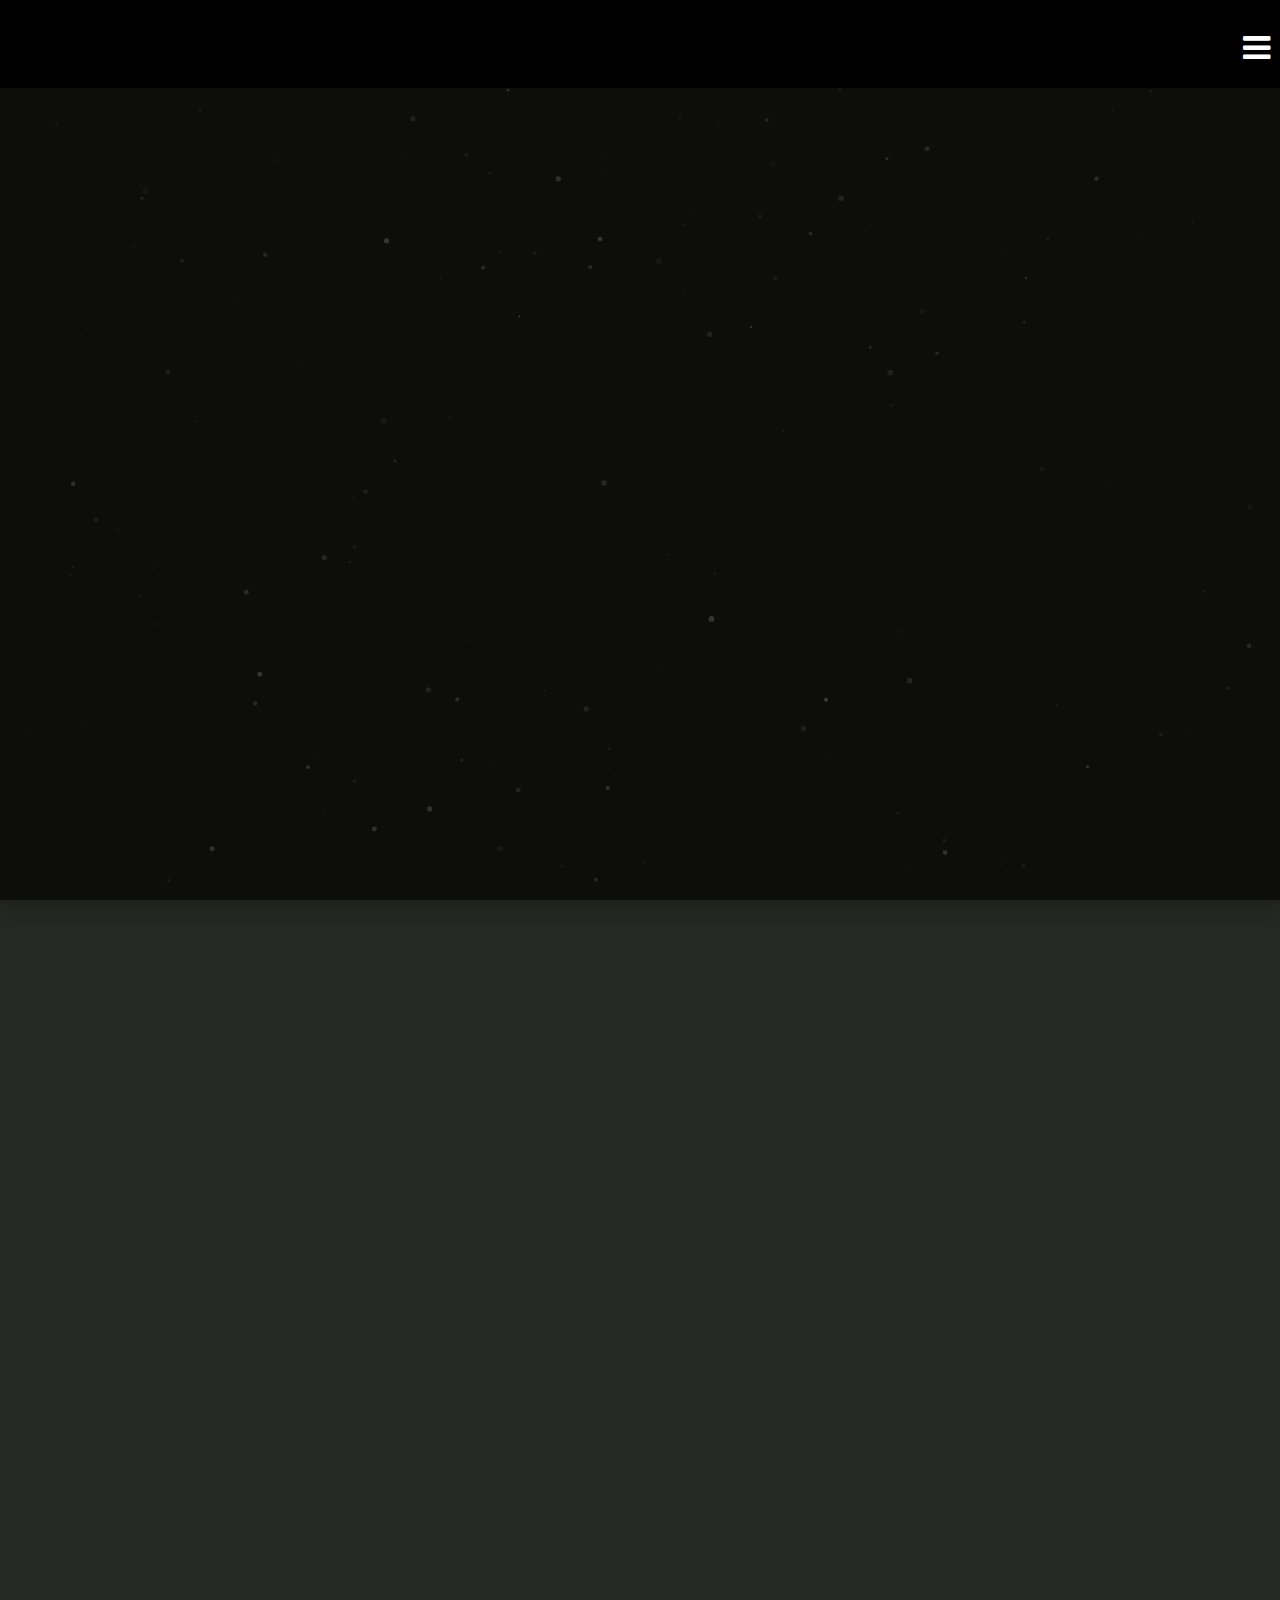
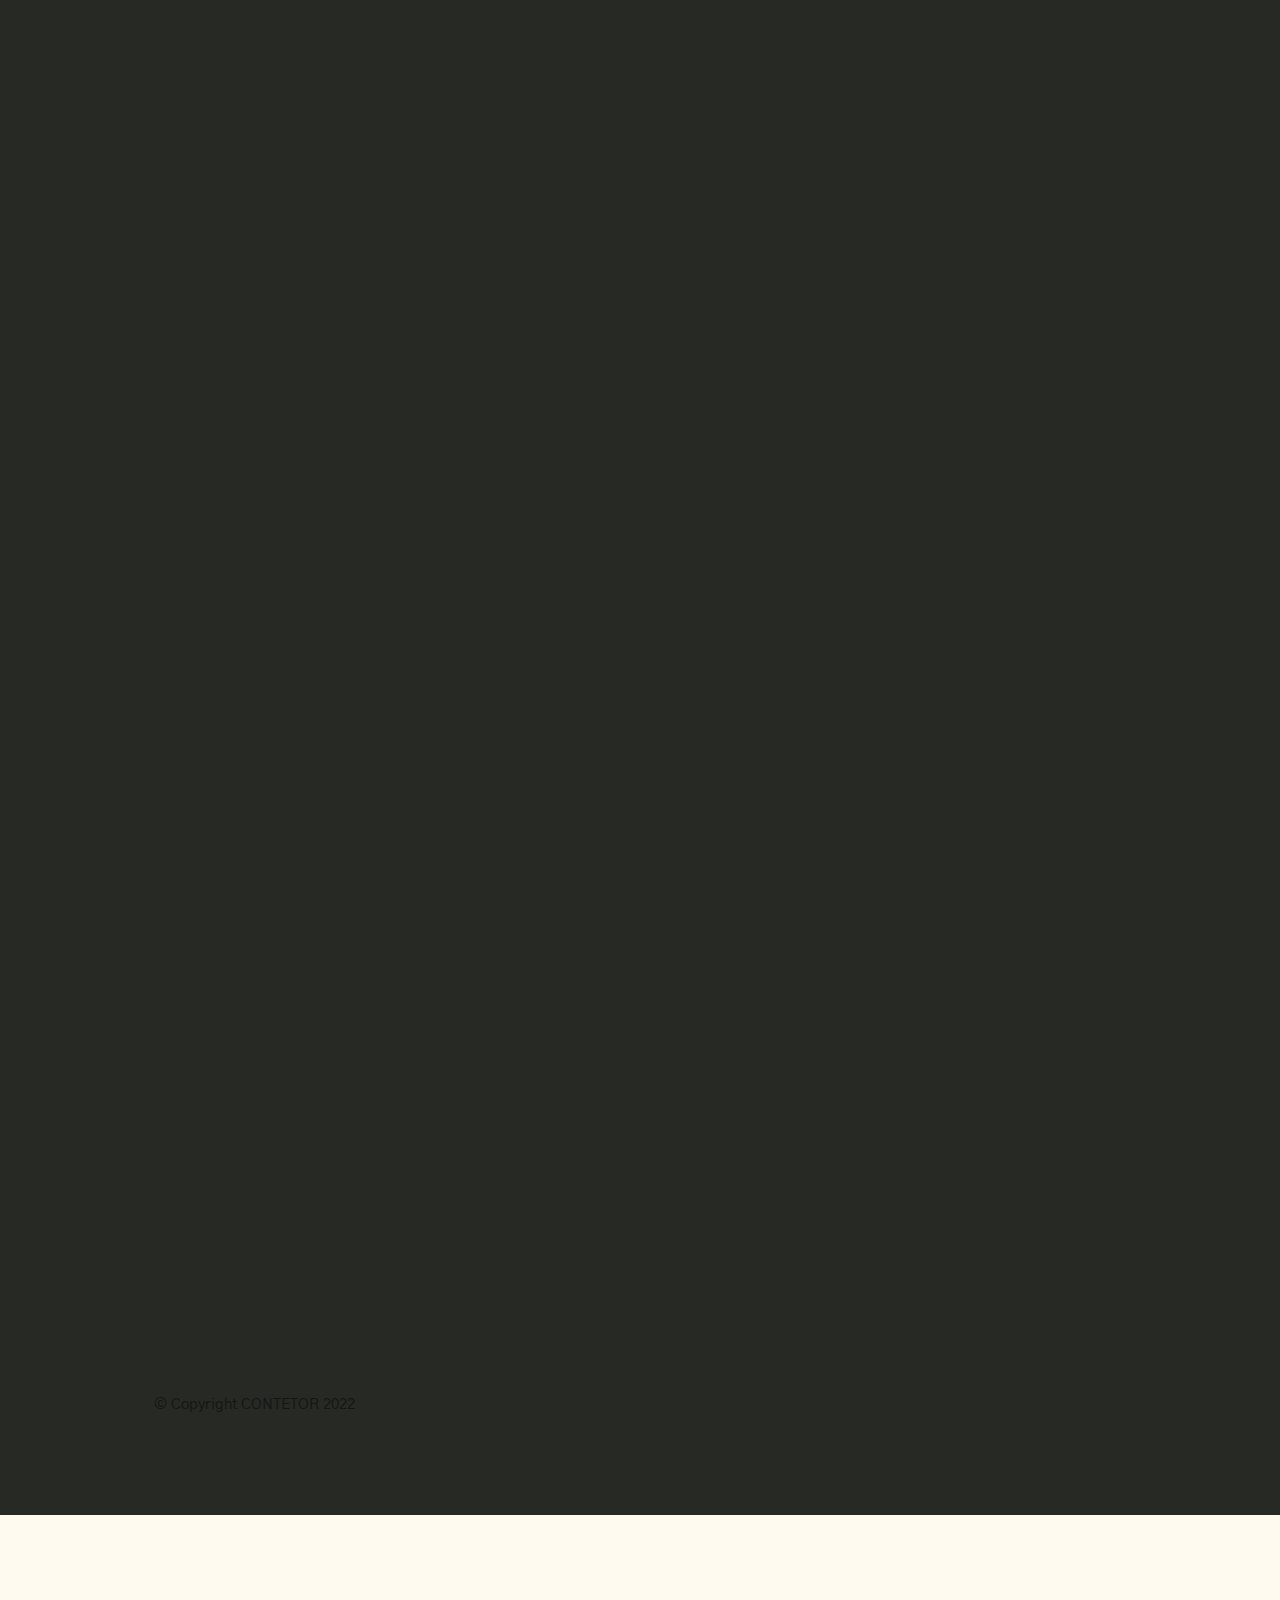
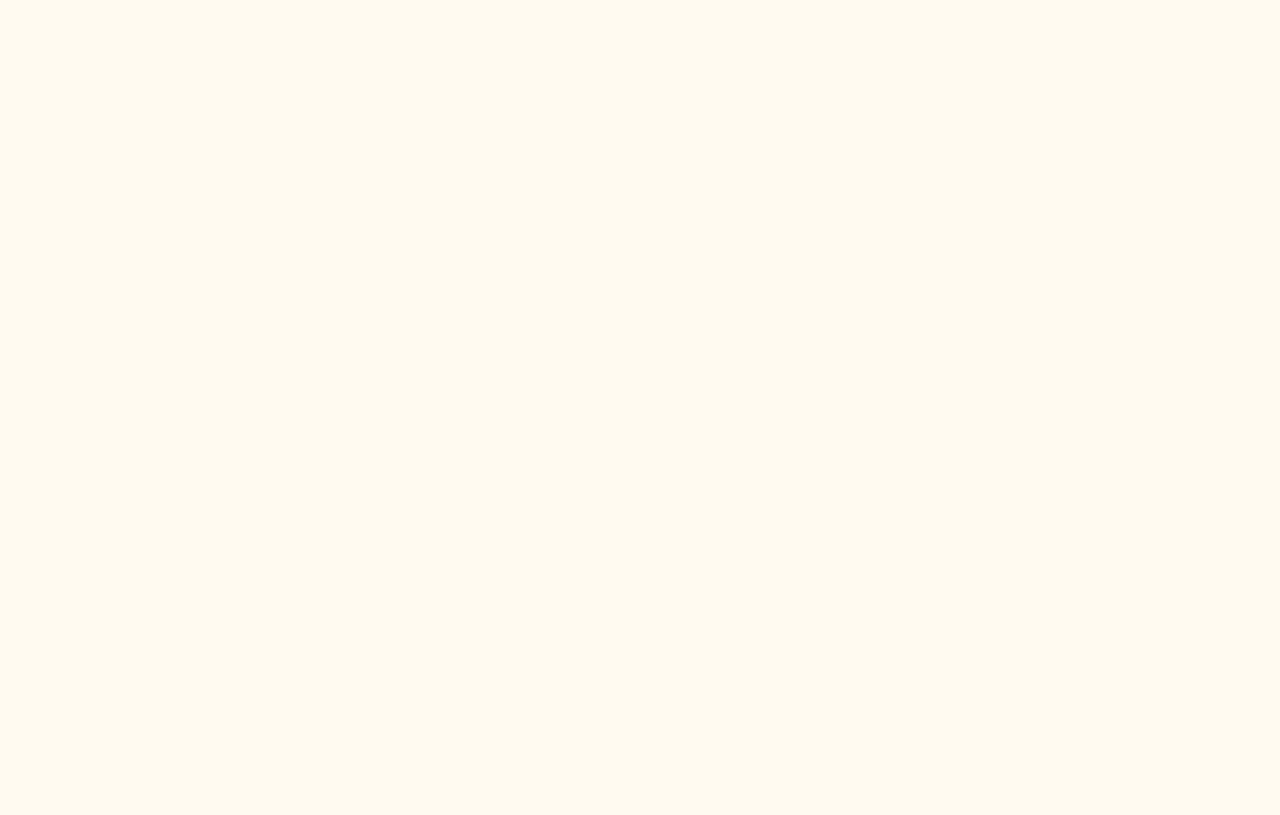
==== commit 337d26b0: "Update index.html" ====
--- a/index.html
+++ b/index.html
@@ -114,19 +114,6 @@
 
                 </div> <!-- end s-intro-content__bottom-block -->
 
-                <div class="s-intro__content-bottom-block">
-
-                    <h5>Follow Us</h5>
-
-                    <ul class="social">
-                        <li><a href="">FB</a></li>
-                        <li><a href="">TW</a></li>
-                        <li><a href="">IG</a></li>
-                        <li><a href="">DB</a></li>
-                        <li><a href="">BH</a></li>
-                    </ul>
-
-                </div> <!-- end s-intro-content__bottom-block -->
 
             </div> <!-- end s-intro-content__bottom -->
 
@@ -205,7 +192,7 @@
 
             <div class="row tab-content__item-header">
                 <div class="column">
-                    <h2>What do we stand for?<br>Our Vision</h2>
+                   
                 </div>
             </div>
             <p>
@@ -356,4 +343,4 @@
     <script src="js/particle-settings.js"></script>
 </body>
 
-</html>+</html>
